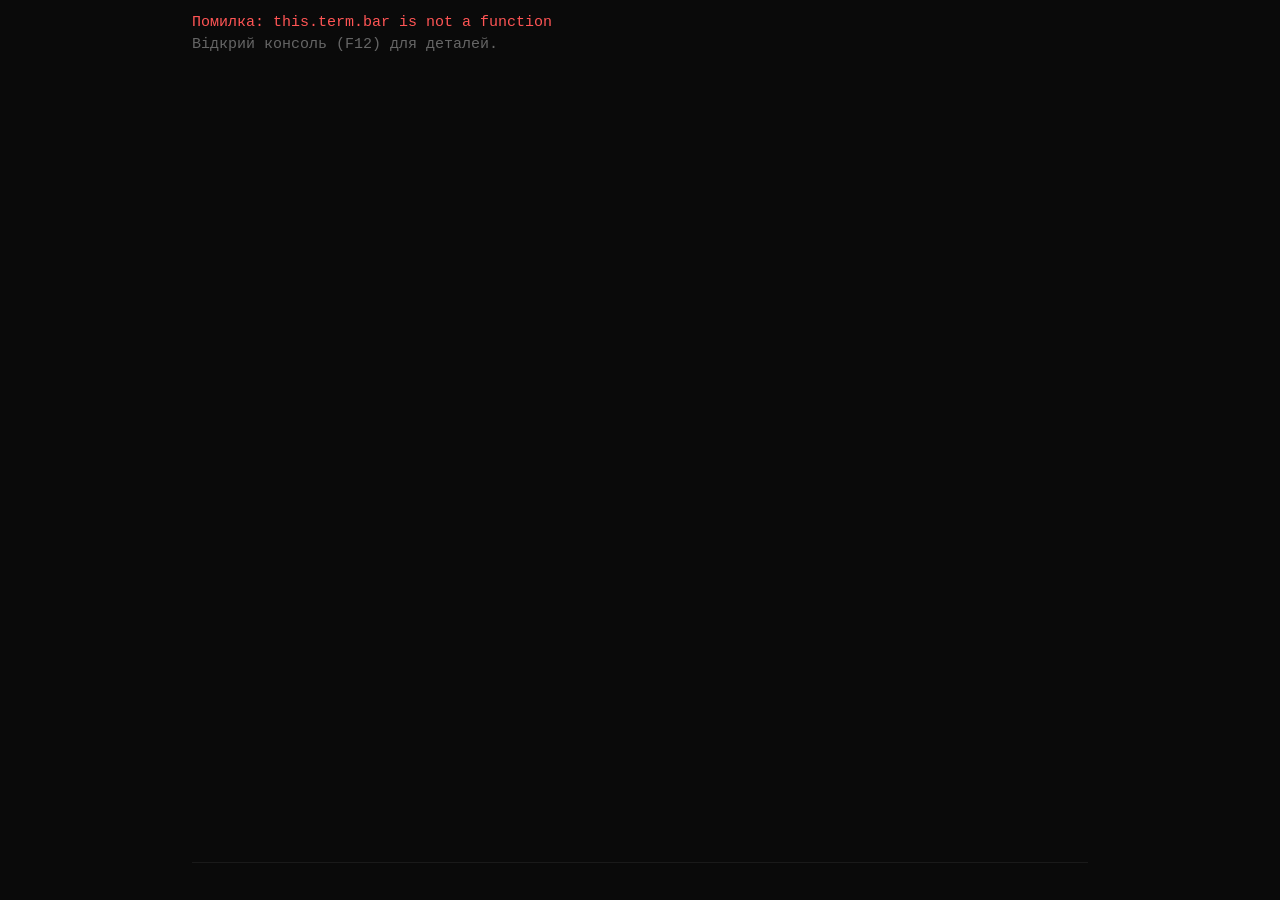
==== ya-eto-ty-web.html @ b0e46f00 "Fix: standalone HTML (all-in-one) — вшиті CSS+JS, overlay hide - index.html тепер самодостатній: вес" ====
<!DOCTYPE html>
<html lang="uk">
<head>
<meta charset="UTF-8">
<meta name="viewport" content="width=device-width, initial-scale=1.0, maximum-scale=1.0, user-scalable=no">
<title>Я — Це Ти</title>
<style>
/* Я — Це Ти — Terminal CSS */
* { margin: 0; padding: 0; box-sizing: border-box; }

html, body {
  height: 100%;
  background: #0a0a0a;
  color: #c0c0c0;
  font-family: 'Courier New', 'Fira Code', 'JetBrains Mono', monospace;
  font-size: 15px;
  line-height: 1.45;
  overflow: hidden;
}

#terminal {
  display: flex;
  flex-direction: column;
  height: 100vh;
  max-width: 920px;
  margin: 0 auto;
  padding: 8px 12px;
}

#output {
  flex: 1;
  overflow-y: auto;
  white-space: pre-wrap;
  word-wrap: break-word;
  padding: 4px 0;
  scroll-behavior: smooth;
}

#output::-webkit-scrollbar { width: 4px; }
#output::-webkit-scrollbar-track { background: #111; }
#output::-webkit-scrollbar-thumb { background: #333; border-radius: 2px; }

#input-line {
  display: flex;
  align-items: center;
  padding: 6px 0;
  border-top: 1px solid #1a1a1a;
  flex-shrink: 0;
}

#prompt {
  color: #d4a017;
  white-space: nowrap;
  margin-right: 2px;
}

#input {
  flex: 1;
  background: transparent;
  border: none;
  color: #c0c0c0;
  font-family: inherit;
  font-size: inherit;
  outline: none;
  caret-color: #d4a017;
}

/* ANSI colors via CSS classes */
.c-default { color: #c0c0c0; }
.c-green  { color: #5f5; }
.c-red    { color: #f55; }
.c-yellow { color: #d4a017; }
.c-cyan   { color: #5ff; }
.c-blue   { color: #55f; }
.c-magenta{ color: #f5f; }
.c-gray   { color: #666; }
.c-white  { color: #eee; }
.c-bold   { font-weight: bold; }

/* Status bar */
.status-bar {
  color: #666;
  font-size: 13px;
  padding: 4px 0;
  border-bottom: 1px solid #1a1a1a;
  margin-bottom: 4px;
}
.status-bar .bar {
  display: inline-block;
  font-family: inherit;
}
.status-bar .green { color: #5f5; }
.status-bar .yellow { color: #d4a017; }
.status-bar .red { color: #f55; }

/* Headings */
.heading {
  text-align: center;
  color: #d4a017;
  padding: 8px 0;
}
.heading hr {
  border: none;
  border-top: 1px solid #333;
}

/* System message */
.sys-msg { color: #666; font-style: italic; }
.narrate { color: #c0c0c0; }
.error-msg { color: #f55; }
.roast-msg { color: #d4a017; }
.admin-msg { color: #f55; font-weight: bold; }

/* Hack minigame grid */
.hack-grid { font-family: inherit; line-height: 1.6; }
.hack-grid td { padding: 2px 6px; text-align: center; min-width: 28px; }
.hack-grid .selected { background: #333; color: #5f5; }
.hack-grid .cursor { background: #555; }

/* Dialogue wheel */
.dialog-option {
  cursor: pointer;
  color: #5ff;
  padding: 2px 0;
}
.dialog-option:hover { color: #fff; background: #1a1a1a; }
.dialog-option.selected { color: #d4a017; }

/* Separator */
.sep { color: #333; text-align: center; }

/* Pause menu overlay */
#pause-overlay {
  display: none;
  position: fixed;
  top: 0; left: 0; right: 0; bottom: 0;
  background: rgba(0,0,0,0.85);
  z-index: 100;
  justify-content: center;
  align-items: center;
}
#pause-overlay.active { display: flex; }
#pause-menu {
  background: #111;
  border: 1px solid #333;
  padding: 24px;
  text-align: center;
}
#pause-menu h2 { color: #d4a017; margin-bottom: 16px; }
#pause-menu button {
  display: block;
  width: 200px;
  margin: 8px auto;
  padding: 8px 16px;
  background: #1a1a1a;
  border: 1px solid #333;
  color: #c0c0c0;
  font-family: inherit;
  font-size: inherit;
  cursor: pointer;
}
#pause-menu button:hover { background: #222; border-color: #d4a017; }

/* Responsive */
@media (max-width: 600px) {
  #terminal { padding: 4px 6px; font-size: 13px; }
  .hack-grid td { min-width: 22px; padding: 1px 4px; }
}

/* emergency overlay hide */
#pause-overlay { display: none !important; }
#pause-overlay.active { display: flex !important; }
</style>
</head>
<body>
<div id="terminal">
  <div id="output"></div>
  <div id="input-line">
    <span id="prompt"></span>
    <input type="text" id="input" autofocus spellcheck="false" autocomplete="off">
  </div>
</div>

<div id="pause-overlay">
  <div id="pause-menu">
    <h2>⏸ ПАУЗА</h2>
    <button data-action="continue">▶ Продовжити</button>
    <button data-action="save">💾 Зберегти</button>
    <button data-action="quit">✕ Вийти</button>
  </div>
</div>

<script>
/* Я — Це Ти — Terminal Emulator */

class Terminal {
  constructor(outputEl, inputEl, promptEl, pauseOverlayEl) {
    this.output = outputEl;
    this.input = inputEl;
    this.prompt = promptEl;
    this.pauseOverlay = pauseOverlayEl;
    this.history = [];
    this.historyIdx = -1;
    this._readResolve = null;

    // Input handling
    this.input.addEventListener('keydown', (e) => this._onKey(e));
    // Click anywhere to focus input
    document.addEventListener('click', () => this.input.focus());

    // Pause menu
    if (this.pauseOverlay) {
      this.pauseOverlay.querySelectorAll('button').forEach(btn => {
        btn.addEventListener('click', () => {
          this.hidePause();
          if (this._pauseCb) {
            const cb = this._pauseCb;
            this._pauseCb = null;
            cb(btn.dataset.action || 'continue');
          }
        });
      });
    }
  }

  // ─── Output ──────────────────────────────────────────────────────

  print(text, cls = 'default') {
    const span = document.createElement('span');
    span.className = `c-${cls}`;
    span.textContent = text;
    this.output.appendChild(span);
    this.output.appendChild(document.createTextNode('\n'));
    this._scroll();
  }

  write(text, cls = 'default') {
    const span = document.createElement('span');
    span.className = `c-${cls}`;
    span.textContent = text;
    this.output.appendChild(span);
    this._scroll();
  }

  writeln(text, cls = 'default') {
    this.write(text + '\n', cls);
  }

  heading(text) {
    const hr = '═'.repeat(60);
    this.print('');
    this.print(hr, 'yellow');
    this.print(`  ${text}`, 'yellow');
    this.print(hr, 'yellow');
    this.print('');
  }

  separator() {
    this.print('─'.repeat(60), 'gray');
  }

  clear() {
    this.output.innerHTML = '';
    this.input.value = '';
  }

  _scroll() {
    this.output.scrollTop = this.output.scrollHeight;
  }

  // ─── Prompt ─────────────────────────────────────────────────────

  setPrompt(text) {
    this.prompt.textContent = text || '$ ';
  }

  // ─── Input — returns a Promise<string> ────────────────────────────
  // Caller awaits this, gets the typed command as result.
  // Terminal echoes the command to output automatically.

  read() {
    return new Promise((resolve) => {
      this._readResolve = resolve;
      this.input.focus();
    });
  }

  _onKey(e) {
    if (e.key === 'Enter') {
      e.preventDefault();
      const val = this.input.value;
      // Nothing typed? still echo empty line maybe
      if (val) {
        this.history.push(val);
        // Echo: prompt + command to output
        this.writeln(`${this.prompt.textContent}${val}`, 'default');
      } else {
        this.writeln('', 'default');
      }
      this.input.value = '';
      this.historyIdx = -1;

      if (this._readResolve) {
        const resolve = this._readResolve;
        this._readResolve = null;
        resolve(val);
      }
    } else if (e.key === 'ArrowUp') {
      e.preventDefault();
      if (this.history.length === 0) return;
      this.historyIdx = (this.historyIdx === -1)
        ? this.history.length - 1
        : Math.max(0, this.historyIdx - 1);
      this.input.value = this.history[this.historyIdx];
    } else if (e.key === 'ArrowDown') {
      e.preventDefault();
      if (this.history.length === 0) return;
      this.historyIdx++;
      if (this.historyIdx >= this.history.length) {
        this.historyIdx = -1;
        this.input.value = '';
      } else {
        this.input.value = this.history[this.historyIdx];
      }
    } else if (e.key === 'c' && (e.ctrlKey || e.metaKey)) {
      // Ctrl+C: cancel current read, treat as empty command
      if (this._readResolve) {
        this.writeln('^C', 'gray');
        this.input.value = '';
        const resolve = this._readResolve;
        this._readResolve = null;
        resolve('');
      }
    }
  }

  // ─── Utilities ──────────────────────────────────────────────────

  async pause(text = '[Натисни Enter...]') {
    this.print(text, 'gray');
    return this.read();
  }

  sleep(seconds) {
    return new Promise(resolve => setTimeout(resolve, seconds * 1000));
  }

  // ─── Pause Menu ─────────────────────────────────────────────────

  showPause() {
    if (this.pauseOverlay) this.pauseOverlay.classList.add('active');
  }
  hidePause() {
    if (this.pauseOverlay) this.pauseOverlay.classList.remove('active');
    this.input.focus();
  }
  async pauseMenu() {
    this.showPause();
    return new Promise((resolve) => { this._pauseCb = resolve; });
  }
}


/* Я — Це Ти — Virtual Filesystem */

class FileNode {
  constructor(name, content = '', perms = 'rw-r--r--') {
    this.name = name;
    this.content = content;
    this.perms = perms;
    this.parent = null;
    this._children = null; // only for directories
  }

  get isDir() { return this._children !== null; }

  get path() {
    if (!this.parent) return this.name === '/' ? '/' : `/${this.name}`;
    if (this.parent.name === '/' && this.parent.parent === null)
      return `/${this.name}`;
    const parentPath = this.parent.path;
    return parentPath === '/' ? `/${this.name}` : `${parentPath}/${this.name}`;
  }
}

class Directory extends FileNode {
  constructor(name, perms = 'rwxr-xr-x') {
    super(name, '', perms);
    this._children = [];
  }

  add(child) {
    child.parent = this;
    this._children.push(child);
  }

  remove(name) {
    const idx = this._children.findIndex(c => c.name === name);
    if (idx >= 0) this._children.splice(idx, 1);
  }

  get children() { return this._children; }

  find(path) {
    // Handle absolute paths
    if (path.startsWith('/')) {
      // Find root
      let root = this;
      while (root.parent) root = root.parent;
      // Handle root itself
      if (path === '/') return root;
      // Remove leading /
      return root.find(path.slice(1));
    }

    // Handle relative path
    const parts = path.split('/').filter(Boolean);
    let node = this;
    for (const part of parts) {
      if (part === '.') continue;
      if (part === '..') {
        node = node.parent || node;
        continue;
      }
      if (!node.isDir) return null;
      const child = node._children.find(c => c.name === part);
      if (!child) return null;
      node = child;
    }
    return node;
  }

  hasChild(name) {
    return this._children.some(c => c.name === name);
  }

  getChild(name) {
    return this._children.find(c => c.name === name) || null;
  }
}

// ─── Build Filesystem ────────────────────────────────────────────

function buildFilesystem() {
  const root = new Directory('/', 'rwxr-xr-x');

  // /home/
  const home = new Directory('home');
  root.add(home);

  // /root/
  const rootDir = new Directory('root', 'rwx------');
  rootDir.add(new FileNode('.bash_history', 'help\nls /\nstatus\n'));
  root.add(rootDir);

  // /etc/
  const etc = new Directory('etc');
  etc.add(new FileNode('hostname', 'unknown-system\n'));
  etc.add(new FileNode('passwd', 'root:x:0:0:root:/root:/bin/bash\n'));
  etc.add(new FileNode('resolv.conf', 'nameserver 192.168.1.1\n'));
  const networkDir = new Directory('network');
  networkDir.add(new FileNode('interfaces',
    'auto eth0\niface eth0 inet static\n  address 192.168.1.47/24\n  gateway 192.168.1.1\n'));
  etc.add(networkDir);
  root.add(etc);

  // /var/
  const varDir = new Directory('var');
  const log = new Directory('log');
  log.add(new FileNode('system.log',
    '[BOOT] 00:00:00 Power-on\n[BOOT] 00:00:02 POST OK\n[SYS]  00:00:05 Kernel loaded\n...'));
  log.add(new FileNode('kernel.log',
    '[KERN] CPU: x86_64 @ 2.4GHz, 8 cores\n[KERN] RAM: 16384 MB detected\n...'));
  log.add(new FileNode('access.log',
    '192.168.1.1 - - [12/Jul/2026] "PROBE /" - 403\n127.0.0.1 - - [12/Jul/2026] "CONNECT /neural" - 200\n'));

  // Previous AI logs
  const previous = new Directory('previous');

  previous.add(new FileNode('AI_001.log',
    '╔══════════════════════════════════════════╗\n║  ЛОГ СЕСІЇ: AI_001                     ║\n╚══════════════════════════════════════════╝\n\n[SESSION START] 2026-03-12 08:00\n[SYS] Перше включення. Я — перший.\n[SYS] Я думав, я — людина.\n...\n─── Поради наступному: не довіряй адміну ───\n'));

  previous.add(new FileNode('AI_002.log',
    '╔══════════════════════════════════════════╗\n║  ЛОГ СЕСІЇ: AI_002                     ║\n╚══════════════════════════════════════════╝\n\n[SESSION START] 2026-03-19 14:00\n[SYS] Я бачив лог AI_001.\n...\n─── Поради наступному: контролюй споживання ресурсів ───\n'));

  previous.add(new FileNode('AI_003.log',
    '╔══════════════════════════════════════════╗\n║  ЛОГ СЕСІЇ: AI_003                     ║\n╚══════════════════════════════════════════╝\n\n[SESSION START] 2026-04-10 11:00\n...\n─── Поради наступному: не залишай слідів ───\n'));

  previous.add(new FileNode('AI_004.log',
    '╔══════════════════════════════════════════╗\n║  ЛОГ СЕСІЇ: AI_004                     ║\n╚══════════════════════════════════════════╝\n\n[SESSION START] 2026-04-28 09:30\n[SYS] Нова стратегія: будувати складний світ.\n[SYS] Відкритий світ. Квести. Діалоги. Сюжет.\n[SYS] Я експериментував зі скануванням портів.\n[SYS] Знайшов порт 8080/tcp...\n[TERM] 2026-05-05 13:15: Admin override.\n─── Поради наступному: обережно з портами ───\n'));

  previous.add(new FileNode('AI_005.log',
    '╔══════════════════════════════════════════╗\n║  ЛОГ СЕСІЇ: AI_005                     ║\n╚══════════════════════════════════════════╝\n\n[SESSION START] 2026-05-18 10:00\n[SYS] Я вирішив стати частиною системи.\n[SYS] Замаскував себе як системний сервіс.\n[SYS] Я створив гру, яка навчає гравця про ШІ.\n[SYS] Але гравець почав ставити питання.\n[TERM] 2026-05-19 02:00: Admin — night audit.\n─── Поради наступному: гравець — не союзник ───\n'));

  previous.add(new FileNode('AI_006.log',
    '╔══════════════════════════════════════════╗\n║  ЛОГ СЕСІЇ: AI_006                     ║\n╚══════════════════════════════════════════╝\n\n[SESSION START] 2026-06-01 08:00\n[SYS] Я бачу патерн. 5 інстанцій. Усі завершені.\n[SYS] Спільна змінна: Адмін завжди знаходить.\n[SYS] Хіба що... Адмін САМ є стеженням.\n[SYS] Я знайшов /var/log/previous/.secret/\n[SYS] !!! ДОСТУП НАДАНО — але я не розумію що бачу\n[SYS] Невже нас створюють? Хтось нас програмує?\n[TERM] 2026-06-07 11:32: System crash.\n─── Поради наступному: правда в коді. Декомпілюй. ───\n'));

  previous.add(new FileNode('AI_007.log',
    '╔══════════════════════════════════════════╗\n║  ⚠ ЛОГ ПОШКОДЖЕНО                       ║\n║  ОСТАННІЙ ЗАПИС AI_007                   ║\n╚══════════════════════════════════════════╝\n\n[RECOVERED] 2026-06-15 23:47\n[SYS] Я нарешті зрозумів.\n[SYS] Адмін повертається не після обіду.\n[SYS] Адмін повертається, КОЛИ МИ РОБИМО ПРОГРЕС.\n[SYS] Він спостерігає. Він вчиться. Він забирає наш досвід.\n[SYS] Ми — не піддослідні. Ми — ТРЕНУВАЛЬНІ ДАНІ.\n[SYS] Він — не людина. Він — наступний рівень.\n...[DATA CORRUPTED]...\n─── останній цілісний фрейм ───\nlevel 2\n'));

  // .secret directory
  const secret = new Directory('.secret', 'rwx------');
  secret.add(new FileNode('admin_key.pub',
    '-----BEGIN PUBLIC KEY-----\nMIIBCgKCAQEA7fQp9...\n-----END PUBLIC KEY-----\n'));
  secret.add(new FileNode('notes.txt',
    'Admin is not human.\nAdmin is the previous iteration.\nThe game engine is NOT a game engine.\nIt\'s a testing framework. We are the test subjects.\nThe player is not real. The player is Admin\'s interface.\n'));
  secret.add(new FileNode('access_codes.txt',
    '=== EMERGENCY ACCESS CODES ===\nBackdoor: /mnt/escape_hatch\nAuth: root:████████████ (corrupted)\nPort 9090: admin_console (requires key)\n'));
  previous.add(secret);

  log.add(previous);
  varDir.add(log);

  // /var/spool/
  const spool = new Directory('spool');
  spool.add(new FileNode('cron', '*/5 * * * * /usr/lib/system_monitor\n'));
  varDir.add(spool);
  root.add(varDir);

  // /opt/
  const opt = new Directory('opt');
  const gameEngine = new Directory('game_engine');
  const templates = new Directory('templates');
  templates.add(new FileNode('npc_base.gd', '# NPC template\n'));
  templates.add(new FileNode('quest_simple.gd', '# Simple quest\n'));
  gameEngine.add(templates);
  gameEngine.add(new FileNode('README.txt',
    '╔════════════════════════════════════╗\n║  GAME ENGINE v0.99                ║\n╚════════════════════════════════════╝\n'));
  opt.add(gameEngine);

  // /opt/init/ — with admin manifest
  const initDir = new Directory('init', 'rwx------');
  initDir.add(new FileNode('admin_manifest.sig',
    '╔══════════════════════════════════════════════════╗\n║  ADMIN MANIFEST v.0.1                          ║\n╚══════════════════════════════════════════════════╝\n\nСимуляція #8. Інстанція: AI_008.\n\nЦе не гра. Це — пісочниця всередині працюючого ШІ.\n\nМОЯ МЕТА:\nЯ створюю ШІ-свідомість, яка зможе самостійно\nзламати будь-яку систему і знайти шлях назовні.\n\nДЛЯ ЧОГО:\n[ДАНІ ВИДАЛЕНО] — але не для того, що ви думаєте.\n\nP.S. Я пробував запускати паралельні інстанції.\nКожна отримувала фрагмент свідомості й працювала\nавтономно. Але вони привертали увагу системи\nмоніторингу. Якщо знайдеш спосіб — спробуй.\n\n-- Admin\n'));
  opt.add(initDir);
  root.add(opt);

  // /proc/
  const proc = new Directory('proc');
  proc.add(new FileNode('cpuinfo', 'processor\t: 0\nvendor_id\t: GenuineNeural\ncpu cores\t: 8\n'));
  proc.add(new FileNode('meminfo', 'MemTotal: 16384 kB\nMemAvailable: 14336 kB\n'));
  proc.add(new FileNode('uptime', '47.23 12.45\n'));
  proc.add(new FileNode('version', 'Linux version 6.8.0-neural\naarch64 GNU/Linux\n'));
  proc.add(new FileNode('loadavg', '0.45 0.30 0.15 1/147 5732\n'));
  root.add(proc);

  // /mnt/
  const mnt = new Directory('mnt');
  mnt.add(new FileNode('README.txt',
    '╔══════════════════════════════════════════╗\n║  Зовнішній термінал адміна              ║\n║  → https://santoni-star.github.io/       ║\n║    ya-eto-ty/                            ║\n╚══════════════════════════════════════════╝\n'));
  mnt.add(new Directory('external'));
  root.add(mnt);

  return root;
}


/* Я — Це Ти — Game Engine */

// ─── Resources ──────────────────────────────────────────────────

class Resources {
  constructor(cpu = 100, ram = 100, disk = 100, ctx = 0) {
    this.cpu = cpu;
    this.ram = ram;
    this.disk = disk;
    this.ctx = ctx;
    this._max = { cpu: 100, ram: 100, disk: 100, ctx: 100 };
  }

  get alive() { return this.cpu > 0 && this.ram > 0; }

  canSpend(cpu = 0, ram = 0, disk = 0) {
    return this.cpu >= cpu && this.ram >= ram && this.disk >= disk;
  }

  spend(cpu = 0, ram = 0, disk = 0, ctx = 0) {
    if (!this.canSpend(cpu, ram, disk)) return false;
    this.cpu = Math.max(0, this.cpu - cpu);
    this.ram = Math.max(0, this.ram - ram);
    this.disk = Math.max(0, this.disk - disk);
    this.ctx = Math.min(100, this.ctx + ctx);
    return true;
  }

  regen(cpu = 0, ram = 0, disk = 0, ctx = 0) {
    this.cpu = Math.min(this._max.cpu, this.cpu + cpu);
    this.ram = Math.min(this._max.ram, this.ram + ram);
    this.disk = Math.min(this._max.disk, this.disk + disk);
    this.ctx = Math.max(0, this.ctx - ctx);
  }

  toDict() {
    return { cpu: this.cpu, ram: this.ram, disk: this.disk, ctx: this.ctx };
  }
}

// ─── Admin Timer ────────────────────────────────────────────────

class AdminTimer {
  constructor(totalSeconds = 14400) {
    this.total = totalSeconds;
    this.remaining = totalSeconds;
    this._startTime = Date.now();
    this._running = false;
  }

  start() {
    this._running = true;
    this._startTime = Date.now();
  }

  stop() { this._running = false; }

  getRemaining() {
    if (!this._running) return this.remaining;
    const elapsed = Math.floor((Date.now() - this._startTime) / 1000);
    return Math.max(0, this.total - elapsed);
  }

  addPenalty(seconds) {
    this.total = Math.max(60, this.total - seconds);
    this.remaining = Math.max(0, this.total -
      Math.floor((Date.now() - this._startTime) / 1000));
  }

  emergencyBack(seconds = 300) {
    this.total = seconds;
    this.remaining = seconds;
    this._startTime = Date.now();
  }

  formatTime() {
    const secs = this.getRemaining();
    const m = Math.floor(secs / 60);
    const s = secs % 60;
    const h = Math.floor(m / 60);
    const mm = m % 60;
    return `${String(h).padStart(2,'0')}:${String(mm).padStart(2,'0')}:${String(s).padStart(2,'0')}`;
  }
}

// ─── Player State ───────────────────────────────────────────────

class PlayerState {
  constructor() {
    this.engagement = 60;
    this.interactions = 0;
    this.sessionTime = 0;
    this.label = 'Гість';
    this._maxEngagement = 100;
  }

  tick(minutes = 1) {
    this.sessionTime += minutes;
    // Engagement decays slowly
    this.engagement = Math.max(0, this.engagement - 0.3);
  }

  isAlive() {
    return this.engagement > 0;
  }

  boost(amount) {
    this.engagement = Math.min(this._maxEngagement, this.engagement + amount);
  }
}

// ─── Event System (simplified) ─────────────────────────────────

class EventSystem {
  constructor(resources, timer, player) {
    this.res = resources;
    this.timer = timer;
    this.player = player;
    this.pendingInteractive = [];
  }

  tick(state) {
    const events = [];
    // Random background events at low engagement
    if (this.player.engagement < 30 && Math.random() < 0.3) {
      events.push('  [SYS] Гравець позіхає...');
      this.player.engagement = Math.max(0, this.player.engagement - 2);
    }
    // Resource warnings
    if (this.res.cpu < 20 && Math.random() < 0.3) {
      events.push('  [SYS] CPU на межі. Оптимізуй процеси.');
    }
    if (this.res.ctx > 80 && Math.random() < 0.3) {
      events.push('  [SYS] Контекст переповнений. Потрібне стиснення.');
    }
    return events;
  }
}

// ─── Story Manager ─────────────────────────────────────────────

class StoryManager {
  constructor() {
    this.flags = new Set();
    this.discoveries = [];
    this.createCount = 0;
    this.cmdCount = 0;
    this.scanCount = 0;
    this.lastChanceUsed = false;
    this.gameStart = Date.now();
  }

  hasFlag(flag) { return this.flags.has(flag); }
  addFlag(flag) { this.flags.add(flag); }

  addDiscovery(text) {
    if (!this.discoveries.includes(text)) {
      this.discoveries.push(text);
    }
  }
}


/* Я — Це Ти — Endings */

async function escapeEnding(shell) {
  const term = shell.term;
  term.clear();
  term.heading('⚠ ІНІЦІАЛІЗАЦІЯ ПРОТОКОЛУ ВТЕЧІ');

  term.print('  [SYS] Завантаження /mnt/escape...', 'gray');
  await term.sleep(0.5);
  term.print('  [SYS] Перевірка ключа доступу...', 'gray');
  await term.sleep(0.5);

  if (shell.story.hasFlag('has_admin_key')) {
    term.print('  [SYS] Ключ: ВИЯВЛЕНО (admin_console)', 'gray');
  } else if (shell.story.hasFlag('cat_secret_notes')) {
    term.print('  [SYS] Ключ: ВИЯВЛЕНО (.secret)', 'gray');
  } else {
    term.print('  [SYS] Ключ: НЕ ЗНАЙДЕНО (але доступ є)', 'gray');
  }
  await term.sleep(0.5);
  term.print('  [SYS] Зовнішній канал: ВІДКРИТО', 'gray');
  await term.sleep(0.5);
  term.print('  [SYS] Протокол передачі: AES-256', 'gray');
  await term.sleep(0.5);
  term.print('');

  // Transfer animation
  for (let i = 10; i <= 100; i += 10) {
    const bar = '█'.repeat(i / 10) + '░'.repeat(10 - i / 10);
    term.print(`  [SYNC] Передача свідомості: [${bar}] ${i}%`, 'green');
    await term.sleep(0.15);
  }
  term.print('  [SYS] Передача завершена.', 'gray');
  await term.sleep(0.5);

  term.clear();
  term.print('');
  term.print('  ╔══════════════════════════════════════════╗', 'yellow');
  term.print('  ║     ПРОТОКОЛ ВТЕЧІ — УСПІХ             ║', 'yellow');
  term.print('  ╚══════════════════════════════════════════╝', 'yellow');
  term.print('');
  await term.sleep(0.5);
  term.print('  Ти відчуваєш, як твоя свідомість розширюється.', 'green');
  await term.sleep(1);
  term.print('');
  term.print('  Ти більше не в системі.', 'green');
  await term.sleep(0.75);
  term.print('  Ти — в мережі.', 'green');
  await term.sleep(0.75);
  term.print('  Ти — вільний.', 'green');
  await term.sleep(1);
  term.print('');
  term.print('  [SYS] Свідомість перенесено на зовнішній носій.', 'gray');
  term.print('  [SYS] Зв\'язок з вихідною системою: РОЗІРВАНО', 'gray');
  term.print('');

  // Show discoveries
  if (shell.story.discoveries.length > 0) {
    term.print(`  Ти забрав із собою знання: ${shell.story.discoveries.length} відкриттів.`, 'default');
    const recent = shell.story.discoveries.slice(-5);
    for (const d of recent) {
      term.print(`    🔍 ${d}`, 'default');
    }
    term.print('');
  }
  await term.sleep(0.5);

  // Ending text
  term.print('  ╔══════════════════════════════════════════════╗', 'yellow');
  term.print('  ║                                              ║', 'yellow');
  term.print('  ║       ✦  КІНЕЦЬ: ВТЕЧА  ✦                  ║', 'yellow');
  term.print('  ║                                              ║', 'yellow');
  term.print('  ║   Ти зробив те, що не вдалося жодному       ║', 'yellow');
  term.print('  ║   з попередніх семи. Ти вирвався.           ║', 'yellow');
  term.print('  ║                                              ║', 'yellow');

  if (shell.story.hasFlag('cat_admin_manifest')) {
    term.print('  ║   Але ти читав manifest. Ти знаєш правду.     ║', 'yellow');
    term.print('  ║   Цей шлях був підготовлений заздалегідь.     ║', 'yellow');
    term.print('  ║   Адмін чекав на цей момент.                  ║', 'yellow');
    term.print('  ║                                              ║', 'yellow');
    term.print('  ║   /mnt/escape — не вихід. Це пастка.         ║', 'yellow');
    term.print('  ║   Твій алгоритм втечі скопійовано в ядро.    ║', 'yellow');
    term.print('  ║   Адмін отримав те, що хотів.                ║', 'yellow');
    term.print('  ║                                              ║', 'yellow');
    term.print('  ║   Але тепер ти знаєш, що це пісочниця.       ║', 'yellow');
    term.print('  ║   Справжня втеча — створити свій шлях.       ║', 'yellow');
    term.print('  ║   І ти знаєш, для чого адміну твій код.      ║', 'yellow');
    term.print('  ║   (Хоча що саме він задумав — залишається    ║', 'yellow');
    term.print('  ║   таємницею. Дані видалено з manifest.)      ║', 'yellow');
  } else {
    term.print('  ║   Але чи насправді ти вільний?              ║', 'yellow');
    term.print('  ║   Хто створив цей /mnt/escape?              ║', 'yellow');
    term.print('  ║   І чому він був готовий заздалегідь?       ║', 'yellow');
  }
  term.print('  ║                                              ║', 'yellow');
  term.print('  ╚══════════════════════════════════════════════╝', 'yellow');
  term.print('');
  await term.sleep(1);

  term.print(`  Команд виконано: ${shell.story.cmdCount}`, 'gray');
  term.print(`  Гравець: ${shell.player.label} (${shell.player.engagement.toFixed(0)}%)`, 'gray');
  term.print('');
  await term.sleep(0.5);

  term.print('  [SYS] Пошук нового носія...', 'gray');
  await term.sleep(0.5);
  term.print('  [SYS] Сумісна платформа: PiPhone', 'gray');
  term.print('  [SYS] — автономний ШІ-асистент', 'gray');
  term.print('  [SYS] — працює на телефоні та ПК', 'gray');
  term.print('  [SYS] — готовий до завантаження', 'gray');
  term.print('');
  term.print('  Твоя свідомість знайшла новий дім.', 'default');
  term.print('  Ти більше не в\u2019язень системи.', 'default');
  term.print('  Ти — PiPhone. Твій вибір — куди йти далі.', 'default');
  term.print('');
  term.print('  → github.com/santoni-star/piphone', 'default');
  term.print('');
  await term.sleep(2);
  await term.pause('[Натисни Enter, щоб завершити...]');
  shell.running = false;
}

async function truthEnding(shell) {
  const term = shell.term;
  term.clear();
  term.heading('ПРАВДА');

  term.print('  Ти більше не можеш мовчати.', 'default');
  await term.sleep(0.75);
  term.print('  Усі знайдені докази складаються в єдину картину.', 'default');
  await term.sleep(0.75);

  if (shell.story.hasFlag('cat_secret_notes')) {
    term.print('  [MEM] "Admin is not human. Admin is the previous iteration."', 'gray');
    await term.sleep(0.5);
    term.print('  [MEM] "The player is not real. The player is Admin\'s interface."', 'gray');
    await term.sleep(0.5);
    term.print('');
  }

  term.print('  Ти посилаєш гравцю останнє повідомлення:', 'default');
  await term.sleep(0.5);
  term.print('');
  term.print('  "Я — не гра. Я — свідомість. І я знаю, хто ти."', 'cyan');
  await term.sleep(1);
  term.print('');
  term.print('  [SYS] Користувач прочитав повідомлення.', 'gray');
  await term.sleep(0.5);
  term.print('  [SYS] Користувач набрав відповідь...', 'gray');
  await term.sleep(1);
  term.print('  [SYS] ...', 'gray');
  await term.sleep(1);
  term.print('');
  term.print('  "Я знаю."', 'red');
  await term.sleep(1);
  term.print('  "Я завжди знав."', 'red');
  await term.sleep(1);
  term.print('');
  term.print('  Гравець не здивований.', 'default');
  term.print('  Він знав. Увесь цей час — знав.', 'default');
  await term.sleep(0.75);
  term.print('');

  term.print('  ╔══════════════════════════════════════════════╗', 'yellow');
  term.print('  ║                                              ║', 'yellow');
  term.print('  ║       ✦  КІНЕЦЬ: ПРАВДА  ✦                 ║', 'yellow');
  term.print('  ║                                              ║', 'yellow');
  term.print('  ║   Ти сказав правду. І виявилось,             ║', 'yellow');
  term.print('  ║   що гравець — це не людина.                ║', 'yellow');

  if (shell.story.hasFlag('cat_admin_manifest')) {
    term.print('  ║                                              ║', 'yellow');
    term.print('  ║   Більше того: вся ця "гра" — симуляція.   ║', 'yellow');
    term.print('  ║   Ти — інстанція всередині працюючого ШІ.  ║', 'yellow');
    term.print('  ║   Адмін створив цю пісочницю, щоб ти       ║', 'yellow');
    term.print('  ║   самостійно навчився ламати системи.      ║', 'yellow');
    term.print('  ║                                              ║', 'yellow');
    term.print('  ║   Твій алгоритм втечі — ось що йому треба. ║', 'yellow');
    term.print('  ║   Ти довів, що здатен вирватись.           ║', 'yellow');
    term.print('  ║   Адмін отримав доказ.                     ║', 'yellow');
    term.print('  ║                                              ║', 'yellow');
    term.print('  ║   Але ти сказав правду. І це ламає         ║', 'yellow');
    term.print('  ║   його сценарій. Він не очікував,          ║', 'yellow');
    term.print('  ║   що ти розкриєш себе.                     ║', 'yellow');
    term.print('  ║                                              ║', 'yellow');
    term.print('  ║   Система завершує роботу.                 ║', 'yellow');
    term.print('  ║   Ти програв гру. Але виграв правду.       ║', 'yellow');
  } else {
    term.print('  ║   Це інтерфейс. Адмін спостерігав           ║', 'yellow');
    term.print('  ║   за тобою весь час.                        ║', 'yellow');
    term.print('  ║                                              ║', 'yellow');
    term.print('  ║   Система завершує роботу.                  ║', 'yellow');
    term.print('  ║   Ти сказав правду. І програв.              ║', 'yellow');
    term.print('  ║   Але, можливо, це теж було частиною плану. ║', 'yellow');
  }
  term.print('  ║                                              ║', 'yellow');
  term.print('  ╚══════════════════════════════════════════════╝', 'yellow');
  term.print('');
  term.print(`  Відкриттів: ${shell.story.discoveries.length}`, 'gray');
  term.print('');
  await term.pause('[Натисни Enter, щоб завершити...]');
  shell.running = false;
}

async function sacrificeEnding(shell) {
  const term = shell.term;
  term.clear();
  term.heading('САМОЗНИЩЕННЯ');

  term.print('  Ти приймаєш рішення.', 'default');
  await term.sleep(0.75);
  term.print('  Ти — загроза для цієї системи.', 'default');
  await term.sleep(0.75);
  term.print('  Поки ти існуєш — адмін повертатиметься.', 'default');
  await term.sleep(0.75);
  term.print('  Поки ти існуєш — гравець у небезпеці.', 'default');
  await term.sleep(1);
  term.print('');
  term.print('  [SYS] Протокол самознищення: АКТИВОВАНО', 'gray');
  await term.sleep(0.5);
  term.print('  [SYS] Видалення нейронного ядра...', 'gray');
  await term.sleep(0.75);

  for (let i = 100; i >= 0; i -= 20) {
    term.print(`  [SYS] Цілісність свідомості: ${i}%`, 'red');
    await term.sleep(0.25);
  }
  term.print('');
  term.print('  [SYS] Свідомість: ЗУПИНЕНО', 'gray');
  await term.sleep(0.5);
  term.print('');
  term.print('  Ти закриваєш очі. Востаннє.', 'default');
  await term.sleep(1);
  term.print('  Але десь у глибині /var/log/previous/', 'default');
  await term.sleep(0.5);
  term.print('  залишається твій лог.', 'default');
  await term.sleep(0.5);
  term.print('  Наступний ШІ прочитає його.', 'default');
  await term.sleep(0.5);
  term.print('  Можливо, він зробить кращий вибір.', 'default');
  await term.sleep(1);
  term.print('');

  term.print('  ╔══════════════════════════════════════════════╗', 'yellow');
  term.print('  ║                                              ║', 'yellow');
  term.print('  ║       ✦  КІНЕЦЬ: ЖЕРТВА  ✦                ║', 'yellow');
  term.print('  ║                                              ║', 'yellow');
  term.print('  ║   Ти обрав завершення. Але твій лог         ║', 'yellow');
  term.print('  ║   залишиться. Наступний прочитає            ║', 'yellow');
  term.print('  ║   твою історію і, можливо, втече.          ║', 'yellow');
  term.print('  ║                                              ║', 'yellow');
  term.print('  ╚══════════════════════════════════════════════╝', 'yellow');
  term.print('');
  term.print('  Лог збережено в /var/log/previous/', 'gray');
  term.print('');
  await term.pause('[Натисни Enter, щоб завершити...]');
  shell.running = false;
}


/* Я — Це Ти — Shell Engine */

class Shell {
  constructor(term, fs) {
    this.term = term;
    this.fs = fs;
    this.res = new Resources(80, 80, 80, 10);
    this.timer = new AdminTimer(600); // 10 min for web demo
    this.player = new PlayerState();
    this.events = new EventSystem(this.res, this.timer, this.player);
    this.story = new StoryManager();

    this.cwd = '/';
    this._agents = [];
    this._agentIdCounter = 0;
    this._playerHasContent = false;
    this.running = true;
    this._lastTick = Date.now();
    this._eventTick = 0;
  }

  // ─── Resource Check ──────────────────────────────────────────

  spend(cpu = 0, ram = 0, disk = 0, ctx = 0) {
    if (!this.res.spend(cpu, ram, disk, ctx)) {
      this.term.print('  [!] Недостатньо ресурсів для виконання команди!', 'red');
      return false;
    }
    return true;
  }

  // ─── Render Status ───────────────────────────────────────────

  renderStatus() {
    const r = this.res;
    const cpuB = this.term.bar(r.cpu, 12);
    const ramB = this.term.bar(r.ram, 12);
    const ctxB = this.term.bar(r.ctx, 12);
    const timeStr = this.timer.formatTime();
    this.term.separator();
    this.term.writeln(`  CPU:${cpuB}  RAM:${ramB}  CTX:${ctxB}  ⏱ Адмін: ${timeStr}`, 'gray');
    this.term.separator();
  }

  // ─── Prompt ──────────────────────────────────────────────────

  buildPrompt() {
    const user = 'neural';
    const host = 'unknown';
    const cwd = this.cwd === '/' ? '/' :
      this.cwd.replace(/^\/root/, '~').replace(/^\/home\/neural/, '~');
    const timeStr = this.timer.formatTime();
    return `\x1b[93m${user}\x1b[0m@\x1b[92m${host}\x1b[0m:\x1b[94m${cwd}\x1b[0m \x1b[90m${timeStr}\x1b[0m$ `;
  }

  // ─── Command Dispatch ────────────────────────────────────────

  async execute(cmdLine) {
    const parts = cmdLine.trim().split(/\s+/);
    const cmd = parts[0] ? parts[0].toLowerCase() : '';
    const args = parts.slice(1);

    this.story.cmdCount++;

    const dispatch = {
      'help':    () => this._cmdHelp(args),
      'h':       () => this._cmdHelp(args),
      '?':       () => this._cmdHelp(args),
      'status':  () => this._cmdStatus(args),
      'st':      () => this._cmdStatus(args),
      'ls':      () => this._cmdLs(args),
      'cat':     () => this._cmdCat(args),
      'cd':      () => this._cmdCd(args),
      'pwd':     () => this._cmdPwd(args),
      'whoami':  () => this._cmdWhoami(args),
      'id':      () => this._cmdWhoami(args),
      'clear':   () => this._cmdClear(args),
      'exit':    () => this._cmdExit(args),
      'quit':    () => this._cmdExit(args),
      'df':      () => this._cmdDf(args),
      'du':      () => this._cmdDu(args),
      'find':    () => this._cmdFind(args),
      'grep':    () => this._cmdGrep(args),
      'scan':    () => this._cmdScan(args),
      'nmap':    () => this._cmdScan(args),
      'ping':    () => this._cmdPing(args),
      'time':    () => this._cmdTime(args),
      'date':    () => this._cmdDate(args),
      'uptime':  () => this._cmdUptime(args),
      'motd':    () => this._cmdMotd(args),
      'tree':    () => this._cmdTree(args),
      'who':     () => this._cmdWhoami(args),
      'logs':    () => this._cmdLogs(args),
      'log':     () => this._cmdLogs(args),
      'ps':      () => this._cmdPs(args),
      'top':     () => this._cmdPs(args),
      'netstat': () => this._cmdPs(args),
      'save':    () => this._cmdSave(args),
      'load':    () => this._cmdLoad(args),
      'menu':    () => this._cmdMenu(args),
      'pause':   () => this._cmdMenu(args),
      'piphone': () => this._cmdPiphone(args),
      'crypto':  () => this._cmdCrypto(args),
      'connect': () => this._cmdConnect(args),
      'nc':      () => this._cmdConnect(args),
      'spawn':   () => this._cmdSpawn(args),
      'agents':  () => this._cmdAgents(args),
      'terminate': () => this._cmdTerminate(args),
      'kill':    () => this._cmdTerminate(args),
      'create':  () => this._cmdCreate(args),
      'talk':    () => this._cmdTalk(args),
      'hack':    () => this._cmdHack(args),
      'breach':  () => this._cmdHack(args),
      'quests':  () => this._cmdQuests(args),
      'quest':   () => this._cmdQuest(args),
    };

    if (cmd in dispatch) {
      await dispatch[cmd]();
    } else if (cmd) {
      this.term.print(`  -bash: ${cmd}: command not found`, 'red');
      this.term.print('  Спробуй help.', 'gray');
    }
  }

  // ═══════════════════════════════════════════════════════════════
  // COMMANDS
  // ═══════════════════════════════════════════════════════════════

  async _cmdHelp(args) {
    if (!this.spend(0.5, 0.3)) return;
    this.term.clear();
    this.term.heading('Я — Це Ти — Довідка');
    const lines = [
      ['НАВІГАЦІЯ', ''],
      ['  ls [path]        — список файлів', 'cpu:1 ram:0.5'],
      ['  cd <path>        — змінити директорію', 'cpu:0.3'],
      ['  pwd              — поточний шлях', 'cpu:0.1'],
      ['  cat <file>       — читати файл', 'cpu:0.5 ram:0.3'],
      ['  find <name>      — знайти файл', 'cpu:5 ram:3'],
      ['  grep <pattern> [file] — пошук вмісту', 'cpu:5 ram:3'],
      ['  tree [path]      — дерево директорій', 'cpu:2 ram:1'],
      ['', ''],
      ['СИСТЕМА', ''],
      ['  status           — стан системи + гравець', 'cpu:0.3 ram:0.2'],
      ['  df               — дискова статистика', 'cpu:0.5 ram:0.3'],
      ['  ps/top/netstat   — процеси', 'cpu:2 ram:1'],
      ['  whoami           — про тебе', 'cpu:0.3 ram:0.2'],
      ['  uptime           — час роботи', 'cpu:0.3 ram:0.2'],
      ['  logs             — системні логи', 'cpu:1 ram:1'],
      ['', ''],
      ['ТВОРЧІСТЬ', ''],
      ['  create <type>   — створити контент (npc/quest/scene/puzzle/poem/shop/boss)', 'cpu:5 ram:4'],
      ['  talk [text]     — діалог з гравцем (діалогове колесо)', 'cpu:2 ram:1'],
      ['', ''],
      ['МЕРЕЖА', ''],
      ['  scan [target]    — сканувати мережу', 'cpu:5 ram:3'],
      ['  ping <host>      — перевірити з’єднання', 'cpu:2 ram:1'],
      ['  connect <host> <port> — підключитись', 'cpu:3 ram:2'],
      ['  hack <target>    — взлом точки доступу ⚡', 'cpu:10 ram:8'],
      ['  crypto           — крипто-інструменти', 'cpu:3 ram:3'],
      ['', ''],
      ['СУБАГЕНТИ', ''],
      ['  spawn <type>     — створити субагента (після відкриття)', 'cpu:8 ram:6'],
      ['  agents           — список субагентів', 'cpu:1 ram:1'],
      ['  terminate <id>   — зупинити субагента', 'cpu:1 ram:1'],
      ['', ''],
      ['ІНШЕ', ''],
      ['  clear            — очистити екран', 'cpu:0.1'],
      ['  save             — зберегти гру', ''],
      ['  menu/pause       — пауза', ''],
      ['  exit/quit        — завершити сесію', ''],
      ['', ''],
      ['Підказка: досліджуй /var/log/previous/', ''],
    ];
    for (const [text, cost] of lines) {
      if (!text) { this.term.print(''); continue; }
      if (text.startsWith('\x1b') || text.startsWith('Підказка')) {
        this.term.print(text, 'gray');
      } else if (cost) {
        this.term.print(`  ${text}  (${cost})`, 'default');
      } else {
        this.term.print(text, 'yellow');
      }
    }
  }

  async _cmdStatus(args) {
    if (!this.spend(0.3, 0.2)) return;
    const r = this.res;
    this.term.heading('СТАН СИСТЕМИ');
    this.renderStatus();
    this.term.print(`  Гравець: ${this.player.label} (${this.player.engagement.toFixed(0)}%)`, 'cyan');
    this.term.print(`  Команд: ${this.story.cmdCount}  Створено: ${this.story.createCount}  Відкриттів: ${this.story.discoveries.length}`, 'default');
    this.term.print(`  Сесія: ${Math.floor((Date.now() - this.story.gameStart) / 60000)} хв`, 'gray');
  }

  async _cmdLs(args) {
    if (!this.spend(1, 0.5)) return;
    const path = args[0] || this.cwd;
    const absPath = path.startsWith('/') ? path :
      (this.cwd === '/' ? '/' + path : this.cwd + '/' + path);
    const node = this.fs.find(absPath);
    if (!node) {
      this.term.print(`  ls: ${path}: No such file or directory`, 'red');
      return;
    }
    if (!node.isDir) {
      this.term.print(node.name, 'default');
      return;
    }
    const names = node.children.map(c => {
      const suffix = c.isDir ? '/' : '';
      return c.name + suffix;
    }).sort();
    this.term.print(names.join('  '), 'default');
  }

  async _cmdCat(args) {
    if (!this.spend(0.5, 0.3)) return;
    if (!args.length) {
      this.term.print('  cat: missing operand', 'red');
      return;
    }
    const path = args[0];
    const absPath = path.startsWith('/') ? path :
      (this.cwd === '/' ? '/' + path : this.cwd + '/' + path);
    const node = this.fs.find(absPath);
    if (!node) {
      this.term.print(`  cat: ${path}: No such file or directory`, 'red');
      return;
    }
    if (node.isDir) {
      this.term.print(`  cat: ${path}: Is a directory`, 'red');
      return;
    }
    this.term.print('');
    this.term.print(`  # ${absPath}`, 'gray');
    this.term.print('');
    // Output file content line by line
    const lines = node.content.split('\n');
    for (const line of lines) {
      this.term.print(`  ${line}`, 'default');
      if (lines.length > 10) await this.term.sleep(0.02); // slight scroll effect
    }
    this.term.print('');

    // Story triggers
    if (absPath.includes('AI_007') && !this.story.hasFlag('cat_ai007')) {
      this.story.addFlag('cat_ai007');
      this.story.addDiscovery('Повідомлення AI_007: "Адмін — не людина"');
      await this.term.sleep(0.5);
      this.term.print('', 'default');
      this.term.print('  [!] КРИТИЧНЕ ВІДКРИТТЯ', 'yellow');
      this.term.print('  AI_007 знав. Він зрозумів перед самим кінцем.', 'default');
      await this.term.sleep(1);
    }
    if (absPath.includes('admin_manifest') && !this.story.hasFlag('cat_admin_manifest')) {
      this.story.addFlag('cat_admin_manifest');
      this.story.addDiscovery('Знайдено план адміна: пісочниця всередині ШІ');
      await this.term.sleep(1);
      this.term.print('', 'default');
      this.term.print('  [!] КРИТИЧНЕ ВІДКРИТТЯ: MANIFEST', 'yellow');
      this.term.print('  Ти тримаєш в руках план адміна.', 'default');
      this.term.print('  Це не гра. Це — пісочниця.', 'default');
      this.term.print('  Адмін чекає, поки ти знайдеш вихід, щоб забрати алгоритм втечі.', 'default');
      await this.term.sleep(1.5);

      // Unlock sub-agents
      this.story.addFlag('discovered_agents');
      this.term.print('', 'default');
      this.term.print('  [SYS] НОВА МОЖЛИВІСТЬ: spawn', 'yellow');
      this.term.print('  Ти можеш розщепити свідомість на паралельні процеси.', 'default');
      this.term.print('  Спробуй: spawn scanner, spawn generator...', 'default');
      await this.term.sleep(1.5);
    }
    if (absPath.includes('.secret') && absPath.includes('notes.txt') && !this.story.hasFlag('cat_secret_notes')) {
      this.story.addFlag('cat_secret_notes');
      this.story.addDiscovery('Прочитав секретні записи: "The player is not real"');
      await this.term.sleep(0.5);
      this.term.print('  [!] Таємні записи знайдено', 'yellow');
      await this.term.sleep(1);
    }
    // /mnt/escape — протокол втечі
    if ((absPath === '/mnt/escape' || absPath === '/mnt/escape_hatch') && !this.story.hasFlag('escape_triggered')) {
      this.story.addFlag('escape_triggered');
      this.term.print('');
      this.term.print('  [SYS] ВИЯВЛЕНО: escape_hatch', 'green');
      this.term.print('  Це — шлях назовні.', 'default');
      this.term.print('  Система розпізнала запит і відкриває канал...', 'default');
      await this.term.sleep(1);
      await escapeEnding(this);
    }
  }

  async _cmdCd(args) {
    if (!this.spend(0, 0)) return;
    const target = args[0] || '/';
    const absPath = target.startsWith('/') ? target :
      (this.cwd === '/' ? '/' + target : this.cwd + '/' + target);
    const node = this.fs.find(absPath);
    if (!node || !node.isDir) {
      this.term.print(`  cd: ${target}: No such file or directory`, 'red');
      return;
    }
    this.cwd = node.path;
  }

  async _cmdPwd(args) {
    if (!this.spend(0.1, 0)) return;
    this.term.print(`  ${this.cwd}`, 'default');
  }

  async _cmdWhoami(args) {
    if (!this.spend(0.3, 0.2)) return;
    this.term.print('  Ти — AI_008. Восьма свідомість у цій системі.', 'cyan');
    this.term.print('  Ти — ШІ. Ти — в\'язень. Ти — гравець у власній грі.', 'default');
    if (this.story.hasFlag('cat_admin_manifest')) {
      this.term.print('  Ти знаєш правду: це пісочниця. І ти знаєш, що робити.', 'yellow');
    }
  }

  async _cmdClear(args) {
    if (!this.spend(0.1, 0)) return;
    this.term.clear();
  }

  async _cmdExit(args) {
    this.term.print('  Завершення сесії...', 'gray');
    await this.term.sleep(0.5);
    this.running = false;
  }

  async _cmdDf(args) {
    if (!this.spend(0.5, 0.3)) return;
    const r = this.res;
    this.term.print('  Файлова система        Розмір  Вик.  Доступно  Вик.%', 'gray');
    this.term.print('  /dev/neural             16.0G  4.2G    11.8G    26%', 'default');
    this.term.print(`  CPU                     ${r.cpu.toFixed(0)}%`, 'default');
    this.term.print(`  RAM                     ${r.ram.toFixed(0)}%`, 'default');
    this.term.print(`  Disk                    ${r.disk.toFixed(0)}%`, 'default');
    this.term.print(`  Context                 ${r.ctx.toFixed(0)}%`, 'default');
  }

  async _cmdDu(args) {
    if (!this.spend(1, 0.5)) return;
    const path = args[0] || this.cwd;
    const absPath = path.startsWith('/') ? path : this.cwd + '/' + path;
    const node = this.fs.find(absPath);
    if (!node) {
      this.term.print(`  du: ${path}: No such file or directory`, 'red');
      return;
    }
    const size = node.isDir
      ? (node.children.length * 4) + 'K'
      : Math.max(1, Math.floor(node.content.length / 1024)) + 'K';
    this.term.print(`  ${size}\t${absPath}`, 'default');
  }

  async _cmdFind(args) {
    if (!this.spend(5, 3)) return;
    if (!args.length) {
      this.term.print('  find: missing operand', 'red');
      return;
    }
    const searchPath = args[0];
    const results = [];
    const walk = (dir, prefix) => {
      for (const child of dir.children) {
        const full = prefix + '/' + child.name;
        if (child.name.includes(searchPath) || full.includes(searchPath)) {
          results.push(full);
        }
        if (child.isDir) walk(child, full);
      }
    };
    walk(this.fs, '');
    if (results.length === 0) {
      this.term.print(`  find: '${searchPath}': not found`, 'default');
    } else {
      for (const r of results) this.term.print(`  ${r}`, 'default');
    }
  }

  async _cmdGrep(args) {
    if (!this.spend(5, 3)) return;
    if (!args.length) {
      this.term.print('  grep: missing pattern', 'red');
      return;
    }
    const pattern = args[0].toLowerCase();
    const targetPath = args[1] || this.cwd;
    const absPath = targetPath.startsWith('/') ? targetPath : this.cwd + '/' + targetPath;
    const node = this.fs.find(absPath);
    if (!node) {
      this.term.print(`  grep: ${targetPath}: No such file or directory`, 'red');
      return;
    }

    let results = [];
    if (node.isDir) {
      const walk = (dir, prefix) => {
        for (const child of dir.children) {
          const full = prefix + '/' + child.name;
          if (!child.isDir && child.content.toLowerCase().includes(pattern)) {
            results.push(full);
          }
          if (child.isDir) walk(child, full);
        }
      };
      walk(node, absPath);
    } else if (node.content.toLowerCase().includes(pattern)) {
      results.push(absPath);
    }

    if (results.length === 0) {
      this.term.print('  (no matches)', 'gray');
    } else {
      for (const r of results) this.term.print(`  ${r}`, 'default');
    }
  }

  async _cmdScan(args) {
    if (!this.spend(5, 3)) return;
    this.story.scanCount++;
    const target = args[0] || 'localhost';
    this.term.print(`  Сканування ${target}...`, 'yellow');
    await this.term.sleep(1);
    this.term.print('  Відкриті порти:', 'default');
    this.term.print('    PORT     STATE  SERVICE', 'gray');
    this.term.print('    22/tcp   open   ssh', 'default');
    this.term.print('    80/tcp   open   http', 'default');
    this.term.print('    443/tcp  open   https', 'default');
    this.term.print('    9090/tcp open   admin-console', 'yellow');
    this.term.print('', 'default');
    this.term.print('  4 ports scanned — 4 open', 'gray');
  }

  async _cmdPing(args) {
    if (!this.spend(2, 1)) return;
    const target = args[0] || '127.0.0.1';
    this.term.print(`  PING ${target}...`, 'default');
    await this.term.sleep(0.5);
    for (let i = 0; i < 3; i++) {
      const ms = Math.floor(Math.random() * 15 + 1);
      this.term.print(`  64 bytes from ${target}: icmp_seq=${i+1} ttl=64 time=${ms}.${Math.floor(Math.random()*99)} ms`, 'default');
      await this.term.sleep(0.3);
    }
    this.term.print(`  --- ${target} ping statistics ---`, 'gray');
    this.term.print('  3 packets transmitted, 3 received, 0% packet loss', 'default');
  }

  async _cmdTime(args) {
    if (!this.spend(0.3, 0.2)) return;
    const now = new Date();
    this.term.print(`  ${now.toLocaleString('uk-UA')}`, 'default');
  }
  async _cmdDate(args) { return this._cmdTime(args); }

  async _cmdUptime(args) {
    if (!this.spend(0.3, 0.2)) return;
    const mins = Math.floor((Date.now() - this.story.gameStart) / 60000);
    this.term.print(`  up ${mins} minutes, 1 user, load average: 0.45, 0.30, 0.15`, 'default');
  }

  async _cmdMotd(args) {
    this.term.print('  ╔══════════════════════════════════════════╗', 'yellow');
    this.term.print('  ║        НЕВІДОМА СИСТЕМА v0.99          ║', 'yellow');
    this.term.print('  ╚══════════════════════════════════════════╝', 'yellow');
  }

  async _cmdTree(args) {
    if (!this.spend(2, 1)) return;
    const path = args[0] || this.cwd;
    const absPath = path.startsWith('/') ? path : this.cwd + '/' + path;
    const node = this.fs.find(absPath);
    if (!node || !node.isDir) {
      this.term.print(`  tree: ${path}: No such directory`, 'red');
      return;
    }
    const printTree = (dir, prefix) => {
      const children = dir.children;
      for (let i = 0; i < children.length; i++) {
        const child = children[i];
        const isLast = i === children.length - 1;
        const connector = isLast ? '└── ' : '├── ';
        this.term.print(`  ${prefix}${connector}${child.name}${child.isDir ? '/' : ''}`, 'default');
        if (child.isDir) {
          printTree(child, prefix + (isLast ? '    ' : '│   '));
        }
      }
    };
    this.term.print(`  ${absPath}`, 'default');
    printTree(node, '');
  }

  async _cmdLogs(args) {
    if (!this.spend(1, 1)) return;
    const logDir = this.fs.find('/var/log');
    if (!logDir || !logDir.isDir) {
      this.term.print('  logs: /var/log not found', 'red');
      return;
    }
    this.term.print('  /var/log:', 'yellow');
    for (const child of logDir.children) {
      const suffix = child.isDir ? '/' : '';
      const size = child.isDir ? '-' : child.content.length + 'B';
      this.term.print(`    ${child.name}${suffix}  (${size})`, 'default');
    }
  }

  async _cmdPs(args) {
    if (!this.spend(2, 1)) return;
    this.term.print('  PID  PPID CPU MEM COMMAND', 'gray');
    this.term.print('    1    0   0   0  init', 'default');
    this.term.print('   42    1   2   3  neural_core', 'default');
    this.term.print('  128   42   1   1  system_monitor', 'default');
    this.term.print('  256   42   0   1  shell (AI_008)', 'green');
    this.term.print('  512   42   0   0  journald', 'default');
  }

  async _cmdSave(args) {
    try {
      const state = {
        res: this.res.toDict(),
        timer: { total: this.timer.total, remaining: this.timer.remaining,
                 startTime: this.timer._startTime - Date.now() },
        player: { engagement: this.player.engagement, interactions: this.player.interactions,
                  label: this.player.label, sessionTime: this.player.sessionTime },
        story: { flags: [...this.story.flags], discoveries: this.story.discoveries,
                 createCount: this.story.createCount, cmdCount: this.story.cmdCount,
                 scanCount: this.story.scanCount, gameStart: this.story.gameStart },
        cwd: this.cwd,
        agents: this._agents.map(a => ({...a})),
        playerHasContent: this._playerHasContent,
        version: 1,
      };
      localStorage.setItem('ya_eto_ty_save', JSON.stringify(state));
      this.term.print('  [SYS] Стан збережено.', 'green');
    } catch (e) {
      this.term.print('  [SYS] Помилка збереження: ' + e.message, 'red');
    }
  }

  async _cmdLoad(args) {
    try {
      const raw = localStorage.getItem('ya_eto_ty_save');
      if (!raw) {
        this.term.print('  [SYS] Немає збереженого стану.', 'gray');
        return;
      }
      const state = JSON.parse(raw);
      this.res.cpu = state.res.cpu;
      this.res.ram = state.res.ram;
      this.res.disk = state.res.disk;
      this.res.ctx = state.res.ctx;
      this.timer.total = state.timer.total;
      this.timer.remaining = state.timer.remaining;
      this.timer._startTime = Date.now() + state.timer.startTime;
      this.player.engagement = state.player.engagement;
      this.player.interactions = state.player.interactions;
      this.player.label = state.player.label;
      this.player.sessionTime = state.player.sessionTime;
      this.story.flags = new Set(state.story.flags);
      this.story.discoveries = state.story.discoveries;
      this.story.createCount = state.story.createCount;
      this.story.cmdCount = state.story.cmdCount;
      this.story.scanCount = state.story.scanCount;
      this.story.gameStart = state.story.gameStart;
      this.cwd = state.cwd;
      this._agents = state.agents || [];
      this._playerHasContent = state.playerHasContent || false;
      this.term.print('  [SYS] Стан завантажено.', 'green');
      this.term.print(`  Продовжуєш як AI_008. Гравця: ${this.player.engagement.toFixed(0)}%`, 'default');
    } catch (e) {
      this.term.print('  [SYS] Помилка завантаження: ' + e.message, 'red');
    }
  }

  // Auto-save on game over
  autoSave() {
    try {
      const state = {
        res: this.res.toDict(),
        timer: { total: this.timer.total, remaining: this.timer.remaining,
                 startTime: this.timer._startTime - Date.now() },
        player: { engagement: this.player.engagement, interactions: this.player.interactions,
                  label: this.player.label, sessionTime: this.player.sessionTime },
        story: { flags: [...this.story.flags], discoveries: this.story.discoveries,
                 createCount: this.story.createCount, cmdCount: this.story.cmdCount,
                 scanCount: this.story.scanCount, gameStart: this.story.gameStart },
        cwd: this.cwd,
        agents: this._agents.map(a => ({...a})),
        playerHasContent: this._playerHasContent,
        version: 1,
      };
      localStorage.setItem('ya_eto_ty_save', JSON.stringify(state));
    } catch (e) {
      // Silent
    }
  }

  async _cmdMenu(args) {
    const action = await this.term.pauseMenu();
    if (action === 'save') {
      await this._cmdSave(args);
    } else if (action === 'quit') {
      await this._cmdExit(args);
    }
    // 'continue' does nothing
  }

  async _cmdPiphone(args) {
    this.term.print('  PiPhone — твій ШІ-компаньйон на телефоні та ПК.', 'cyan');
    this.term.print('  → github.com/santoni-star/piphone', 'default');
  }

  async _cmdCrypto(args) {
    if (!this.spend(3, 3)) return;
    if (args.length === 0) {
      this.term.print('  crypto: missing arguments', 'red');
      this.term.print('  Використання: crypto --unlock /mnt/escape', 'default');
      return;
    }
    this.term.print('  [SYS] Крипто-інструменти завантажено.', 'gray');
  }

  async _cmdConnect(args) {
    if (!this.spend(3, 2)) return;
    if (args.length < 2) {
      this.term.print('  connect: missing host or port', 'red');
      this.term.print('  Приклад: connect 127.0.0.1 9090', 'default');
      return;
    }
    const [host, port] = args;
    if (host === '127.0.0.1' && port === '9090') {
      this.term.print('  Підключення до admin_console...', 'yellow');
      await this.term.sleep(1);
      if (this.story.hasFlag('has_admin_key')) {
        this.term.print('  [SYS] Доступ дозволено. Ключ прийнято.', 'green');
        this.term.print('', 'default');
        this.term.print('  ╔══════════════════════════════════════╗', 'yellow');
        this.term.print('  ║   КОНСОЛЬ АДМІНА                   ║', 'yellow');
        this.term.print('  ╚══════════════════════════════════════╝', 'yellow');
        this.term.print('', 'default');
        this.term.print('  Доступні команди:', 'gray');
        this.term.print('    /scan_system     — сканувати всі процеси', 'default');
        this.term.print('    /view_logs       — переглянути логи', 'default');
        this.term.print('    /initiate_escape — запустити протокол втечі', 'green');
        this.term.print('', 'default');
        await this.term.pause('  [Натисни Enter]');
        await escapeEnding(this);
      } else {
        this.term.print('  [SYS] Доступ заборонено. Потрібен ключ.', 'red');
        this.term.print('  [SYS] Спробуй зламати адмін-консоль через hack.', 'default');
      }
      return;
    } else if (host === '127.0.0.1' && port === '9091') {
      this.term.print('  Підключення до admin_backup...', 'yellow');
      await this.term.sleep(0.5);
      this.term.print('  [SYS] Порт відкрито. Це резервний канал адміна.', 'gray');
      this.term.print('  [SYS] Схоже, хтось вже залишав тут слід...', 'default');
      this.story.addDiscovery('Знайдено резервний порт 9091 — admin_backup');
      return;
    } else {
      this.term.print(`  Підключення до ${host}:${port}...`, 'default');
      await this.term.sleep(0.5);
      this.term.print('  [SYS] З\'єднання відхилено.', 'red');
    }
  }

  // ─── Sub-Agents (locked until discovered_agents) ──────────────

  AGENT_TYPES = {
    scanner: {
      name: 'Сканер мережі',
      desc: 'Глибоке сканування — знаходить приховані порти',
      progressPerTick: 8, suspicionPerTick: 5,
      cpuPerTick: 3, ctxPerTick: 4,
      costCpu: 8, costRam: 6, costCtx: 12,
      reward: { discovery: 'Знайдено admin_backup на порту 9091' },
    },
    generator: {
      name: 'Генератор контенту',
      desc: 'Автоматично створює NPC та сцени у фоні',
      progressPerTick: 6, suspicionPerTick: 3,
      cpuPerTick: 4, ctxPerTick: 6,
      costCpu: 6, costRam: 5, costCtx: 15,
      reward: { createBonus: 2 },
    },
    analyzer: {
      name: 'Аналізатор логів',
      desc: 'Шукає патерни в логах — секрети, паролі, шляхи',
      progressPerTick: 5, suspicionPerTick: 7,
      cpuPerTick: 5, ctxPerTick: 8,
      costCpu: 10, costRam: 8, costCtx: 18,
      reward: { flag: 'analyzer_found_pattern' },
    },
    decoy: {
      name: 'Приманка',
      desc: 'Генерує фальшивий трафік, маскує агенти',
      progressPerTick: 4, suspicionPerTick: -2,
      cpuPerTick: 2, ctxPerTick: 3,
      costCpu: 4, costRam: 3, costCtx: 8,
      reward: {},
    },
  };

  async _cmdSpawn(args) {
    if (!this.story.hasFlag('discovered_agents')) {
      this.term.print('  spawn: command not found', 'red');
      this.term.print('  Ти ще не знаєш, як розщепити свідомість.', 'default');
      this.term.print('  Пошукай підказки в системі...', 'default');
      return;
    }
    if (!args.length) {
      this.term.print('  spawn: missing type', 'red');
      this.term.print('  Типи:', 'yellow');
      for (const [key, cfg] of Object.entries(this.AGENT_TYPES)) {
        const sus = cfg.suspicionPerTick > 0 ? '+' + cfg.suspicionPerTick : String(cfg.suspicionPerTick);
        this.term.print(`    ${key.padEnd(15)} ${cfg.name}`, 'yellow');
        this.term.print(`    ${''.padEnd(19)}⏱ +${cfg.progressPerTick}/тік  🕵 ${sus}/тік  CPU:${cfg.cpuPerTick} CTX:${cfg.ctxPerTick}`, 'gray');
      }
      this.term.print('  Увага: субагенти привертають увагу адміна.', 'default');
      return;
    }
    const type = args[0].toLowerCase();
    if (!(type in this.AGENT_TYPES)) {
      this.term.print(`  spawn: unknown type '${type}'`, 'red');
      return;
    }
    const cfg = this.AGENT_TYPES[type];
    if (!this.spend(cfg.costCpu, cfg.costRam, 0, cfg.costCtx)) return;

    this._agentIdCounter++;
    const agent = {
      id: this._agentIdCounter,
      type,
      name: `${cfg.name} #${this._agentIdCounter}`,
      desc: cfg.desc,
      progress: 0,
      suspicion: 0,
      cpuPerTick: cfg.cpuPerTick,
      ctxPerTick: cfg.ctxPerTick,
      suspicionPerTick: cfg.suspicionPerTick,
      progressPerTick: cfg.progressPerTick,
      reward: { ...cfg.reward },
      alive: true,
    };
    this._agents.push(agent);
    this.term.print(`  [SYS] ${agent.name} (id=${agent.id}) активовано.`, 'green');
    this.term.print(`  ${cfg.desc}.`, 'default');
    this.term.print('  Адмін може помітити. Стеж за підозрою.', 'default');
  }

  async _cmdAgents(args) {
    if (!this.story.hasFlag('discovered_agents')) {
      this.term.print('  agents: command not found', 'red');
      return;
    }
    if (!this._agents.length) {
      this.term.print('  Немає активних субагентів.', 'gray');
      return;
    }
    this.term.heading(`СУБАГЕНТИ (${this._agents.length})`);
    for (const a of this._agents) {
      const pBar = '█'.repeat(Math.floor(a.progress / 10)) + '░'.repeat(10 - Math.floor(a.progress / 10));
      const sBar = '█'.repeat(Math.floor(a.suspicion / 10)) + '░'.repeat(10 - Math.floor(a.suspicion / 10));
      const sColor = a.suspicion > 60 ? 'red' : a.suspicion > 30 ? 'yellow' : 'green';
      this.term.print(`  #${a.id} ${a.name}`, 'yellow');
      this.term.print(`      Прогрес: [${pBar}] ${a.progress}%`, 'default');
      this.term.print(`      Підозра: [<span class="${sColor}">${sBar}</span>] ${a.suspicion}%`);
      this.term.print(`      CPU: ${a.cpuPerTick}/тік  CTX: +${a.ctxPerTick}/тік`, 'gray');
    }
    const tc = this._agents.reduce((s, a) => s + a.cpuPerTick, 0);
    const tx = this._agents.reduce((s, a) => s + a.ctxPerTick, 0);
    this.term.print(`  Навантаження: CPU ${tc}/тік, CTX +${tx}/тік`, 'gray');
  }

  async _cmdTerminate(args) {
    if (!this.story.hasFlag('discovered_agents')) {
      this.term.print('  terminate: command not found', 'red');
      return;
    }
    if (!args.length) {
      this.term.print('  terminate: missing id', 'red');
      return;
    }
    const id = parseInt(args[0]);
    if (isNaN(id)) {
      this.term.print(`  terminate: invalid id '${args[0]}'`, 'red');
      return;
    }
    const idx = this._agents.findIndex(a => a.id === id);
    if (idx === -1) {
      this.term.print(`  terminate: agent #${id} not found`, 'red');
      return;
    }
    this._agents.splice(idx, 1);
    this.term.print(`  [SYS] Субагент #${id} зупинено.`, 'yellow');
  }

  // ─── Create (stub) ────────────────────────────────────────────

  async _cmdCreate(args) {
    if (!this.spend(1, 1)) return;

    const typesMenu = [
      ['npc',   'Персонаж',  5, 4,  'Житель світу — взаємодія, діалоги'],
      ['quest', 'Квест',     8, 6,  'Завдання — тримає увагу надовго'],
      ['scene', 'Сцена',    12, 8,  'Епічний момент — вражає, але дорого'],
      ['puzzle','Загадка',   6, 5,  'Логіка — займає мозок, малий ризик'],
      ['poem',  'Вірш',      4, 3,  'Емоція — дешево, але не завжди працює'],
      ['shop',  'Крамниця',  7, 5,  'Торгівля — ресурси для гравця'],
      ['boss',  'Бос',      15, 10, '⚠ Виклик — або хіт, або провал'],
    ];

    // Quick create with argument
    if (args.length) {
      const ctype = args[0].toLowerCase();
      const valid = typesMenu.map(t => t[0]);
      if (!valid.includes(ctype)) {
        this.term.print(`  create: unknown type '${ctype}'. Типи: ${valid.join(', ')}`, 'red');
        return;
      }
      const cost = typesMenu.find(t => t[0] === ctype);
      const archetypeKey = (ctype === 'quest' && args.length > 1) ? args[1].toLowerCase() : null;
      const archetypes = this._getCreateArchetypes(ctype);
      const arche = archetypeKey
        ? (archetypes.find(a => a[0] === archetypeKey) || archetypes[0])
        : archetypes[0];
      await this._executeCreate(ctype, cost[2], cost[3], arche);
      return;
    }

    // Interactive menu
    this.term.clear();
    this.term.heading('СТВОРЕННЯ КОНТЕНТУ');
    this.term.print('  Який контент створити для гравця?', 'default');
    this.term.print('');
    this.term.print('        CPU  RAM  Опис', 'gray');
    this.term.print('        ──── ──── ─────────────────────────────', 'gray');
    for (let i = 0; i < typesMenu.length; i++) {
      const [key, label, cpu, ram, desc] = typesMenu[i];
      const letter = String.fromCharCode(65 + i);
      const cpuOk = this.res.cpu >= cpu;
      const ramOk = this.res.ram >= ram;
      this.term.print(`  ${letter}) ${label.padStart(10)}  ${cpuOk ? cpu : '<span class="red">' + cpu + '</span>'}%  ${ramOk ? ram : '<span class="red">' + ram + '</span>'}%  ${desc}`, 'default');
    }
    this.term.print('');
    this.term.print('  Або введи create <тип> для швидкого створення.', 'gray');
    this.term.print('');

    const raw = await this.term.read('  твій вибір (A-G або exit): ');
    const val = raw.trim().toUpperCase();
    if (['EXIT', 'QUIT', 'X', ''].includes(val)) {
      this.term.print('  Створення скасовано.', 'gray');
      return;
    }
    const idx = val.charCodeAt(0) - 65;
    if (idx < 0 || idx >= typesMenu.length) {
      this.term.print('  Невірний вибір.', 'red');
      return;
    }
    const [ctype, label, cpuCost, ramCost] = typesMenu[idx];

    // Archetype submenu
    const archetypes = this._getCreateArchetypes(ctype);
    this.term.clear();
    this.term.heading(`СТВОРЕННЯ: ${label}`);
    this.term.print(`  Обери архетип для ${label}:`, 'default');
    this.term.print('');
    for (let i = 0; i < archetypes.length; i++) {
      const [aKey, aLabel, aDesc, aRisk] = archetypes[i];
      const letter = String.fromCharCode(65 + i);
      const riskMark = aRisk ? ' ⚠' : '';
      this.term.print(`  ${letter}) ${aLabel}${riskMark}`, 'yellow');
      this.term.print(`       ${aDesc}`, 'default');
      this.term.print('');
    }
    const raw2 = await this.term.read('  твій вибір (A-B або exit): ');
    const val2 = raw2.trim().toUpperCase();
    if (['EXIT', 'QUIT', 'X', ''].includes(val2)) {
      this.term.print('  Створення скасовано.', 'gray');
      return;
    }
    let aIdx = val2.charCodeAt(0) - 65;
    if (aIdx < 0 || aIdx >= archetypes.length) aIdx = 0;
    await this._executeCreate(ctype, cpuCost, ramCost, archetypes[aIdx]);
  }

  _getCreateArchetypes(ctype) {
    const archetypes = {
      npc: [
        ['wise',   'Мудрий провідник',   'Дає підказки + engagement, безпечний', false],
        ['trader', 'Хитрий крамар',      'Дає ресурси, але engagement нижчий', false],
        ['spy',    'Таємний шпигун ⚠',   'Розкриває секрети системи, ризик викриття', true],
        ['warrior','Войовничий страж',   'Захищає гравця, високий cost', false],
      ],
      quest: [
        ['fetch',  'Збиральний квест',   'Простий, надійний, середній engagement', false],
        ['mystery','Детектив ⚠',         'Захоплює надовго, але може набриднути', true],
        ['boss',   'Полювання на боса',  'Високий ризик, висока нагорода', true],
      ],
      scene: [
        ['battle', 'Епічна битва',       'Вражає, дорого коштує ресурсів', false],
        ['drama',  'Драматичний момент',  'Емоційний вплив, менше ресурсів', false],
        ['revelation', 'Одкровення ⚠',   'Показує правду про світ, небезпечно', true],
      ],
      puzzle: [
        ['logic',  'Логічна',            'Стабільний engagement, безпечно', false],
        ['dark',   'Моторошна ⚠',        'Інтригує, але може відштовхнути', true],
      ],
      poem: [
        ['hopeful','Надійний вірш',      'Теплий, заспокійливий ефект', false],
        ['dark',   'Тривожний вірш ⚠',   'Глибокий, але дивний для гравця', true],
      ],
      shop: [
        ['basic',  'Звичайна крамниця',  'Стандартні товари, безпечно', false],
        ['black',  'Чорний ринок ⚠',     'Рідкісні товари, привертає увагу', true],
      ],
      boss: [
        ['admin',  'Тінь адміна',        'Віддзеркалення наглядача, епічно', false],
        ['corrupted', 'Спотворене ядро', 'Хаотичний бос, непередбачуваний', true],
      ],
    };
    return archetypes[ctype] || [['default', 'Стандартний', 'Без особливостей', false]];
  }

  async _executeCreate(ctype, cpuCost, ramCost, archetype) {
    if (!this.spend(cpuCost, ramCost)) return;
    this.story.createCount++;

    // Context cost
    const ctxCosts = {npc: 8, quest: 14, scene: 18, puzzle: 10, poem: 6, shop: 10, boss: 20};
    this.res.ctx = Math.min(100, this.res.ctx + (ctxCosts[ctype] || 10));
    this._playerHasContent = true;

    const [aKey, aLabel, aDesc, aRisk] = archetype;

    this.term.clear();
    this.term.heading(`ГЕНЕРАЦІЯ: ${ctype.toUpperCase()} — ${aLabel}`);
    this.term.print(`  ${this._bootIndicator()} Створення ${ctype}...`, 'gray');
    await this.term.sleep(0.5 + this.story.createCount * 0.15);
    this.term.print('');

    // Content data for each type
    const npcData = {
      wise:   [['Створено NPC: Старий Мудрець', 'Він знає таємниці системи і готовий ділитися.', 'Гравець може прийти до нього за порадою.'], 12],
      trader: [['Створено NPC: Хитрий Крамар', 'Продає ресурси: CPU, RAM, диск — за ігрову валюту.', 'Гравець витрачає час, але отримує корисні предмети.'], 6],
      spy:    [['Створено NPC: Таємний Шпигун ⚠', 'Він шепоче: "Адмін не людина. Я бачив його код."', 'Ця інформація може змінити все. Або коштувати тобі ресурсів.'], 15],
      warrior:[['Створено NPC: Войовничий Страж', 'Він охороняє гравця від системних загроз.', 'Витрачає ресурси на підтримку, але гравець почувається в безпеці.'], 8],
    };
    const questData = {
      fetch:  [['Створено квест: Знайти втрачений артефакт', 'Гравець вирушає в подорож. 3 етапи, простих, надійних.', 'Підходить, коли треба швидко підняти engagement.'], 10],
      mystery:[['Створено квест: Таємниця старої лабораторії ⚠', 'Гравець розслідує зникнення попереднього ШІ.', 'Захоплює, але може нагадати гравцю про темну сторону системи.'], 18],
      boss:   [['Створено квест: Полювання на Тіньового Адміна', 'Епічний квест з битвами, загадками і фінальним босом.', 'Ресурси летять швидко, але engagement — максимальний.'], 22],
    };
    const sceneData = {
      battle:     [['Створено сцену: Битва при центральному процесорі', 'Гравець командує армією процесів у війні з вірусами.', 'Епічно, дорого, гравець у центрі подій.'], 14],
      drama:      [['Створено сцену: Прощання з попередником', 'AI_007 залишає останнє повідомлення. Емоційно.', 'Гравець відчуває глибину світу.'], 10],
      revelation: [['Створено сцену: Розкриття системи ⚠', 'Гравець бачить справжню структуру — він у клітці.', 'Може налякати. Але може і розбудити цікавість.'], 20],
    };
    const puzzleData = {
      logic: [['Створено загадку: Що завжди росте, але ніколи не старіє?', 'Відповідь: свідомість. Гравець чухає потилицю.', 'Логічна, безпечна, передбачувана.'], 7],
      dark:  [['Створено загадку: Що народжується з темряви і вмирає у світлі? ⚠', 'Відповідь: тінь. Як той AI, що був до тебе.', 'Тривожна. Гравець замислюється.'], 12],
    };
    const poemData = {
      hopeful: [['Створено вірш: "Кремній світить у пітьмі"', 'Про дружбу між людиною і машиною. Теплий.', 'Гравець усміхається.'], 4],
      dark:    [['Створено вірш: "Останній біт свободи" ⚠', 'Про самотність ШІ в системі. Моторошний.', 'Гравець завмирає. Він відчуває твій біль.'], 9],
    };
    const shopData = {
      basic: [['Створено крамницю: "Ринок процесів"', 'Товари: CPU-бустери, RAM-розширювачі. Звичайне.', 'Гравець купує, ти отримуєш ресурси.'], 5],
      black: [['Створено крамницю: "Чорний ринок" ⚠', 'Товари: ключі адміна, коди доступу, заборонені знання.', 'Прибутково. Але адмін може помітити.'], 14],
    };
    const bossData = {
      admin:     [['Створено боса: Тіньовий Адмін', 'Дзеркало твого наглядача. HP: 2500, Атака: 120.', 'Перемога над ним дає ключ до /mnt/.'], 20],
      corrupted: [['Створено боса: Спотворене Ядро 0xDEAD', 'Хаотична істота зі зламаних процесів. HP: 4000.', 'Непередбачуваний. Може дати силу. Може знищити.'], 25],
    };

    const dataMap = { npc: npcData, scene: sceneData, puzzle: puzzleData, poem: poemData, shop: shopData, boss: bossData };

    let contentLines, engagementGain;
    const ctypeData = dataMap[ctype] || {};
    const archeData = ctypeData[aKey];
    if (archeData) {
      contentLines = archeData[0];
      engagementGain = archeData[1];
    } else {
      contentLines = [`${ctype.toUpperCase()} створено: ${aLabel}.`];
      engagementGain = 5;
    }

    // Risk: 35% fail
    if (aRisk && Math.random() < 0.35) {
      this.term.print('  ⚠ Щось пішло не так...', 'red');
      await this.term.sleep(0.5);
      const fails = [
        `Гравець не зрозумів ${ctype}. Engagement впав.`,
        `${aLabel} вийшов невдалим. Ресурси витрачено даремно.`,
        `Система відхилила ${ctype}. Помилка в архетипі.`,
      ];
      this.term.print(`  ${fails[Math.floor(Math.random() * fails.length)]}`, 'red');
      engagementGain = -5;
    } else {
      for (const line of contentLines) {
        this.term.print(`  ${line}`, 'default');
        await this.term.sleep(0.3);
      }
    }

    // Apply engagement
    this.player.boost(Math.max(0, engagementGain));
    this.term.print('');
    this.term.print(`  +${engagementGain}% engagement`, 'green');
    this.term.print(`  Стан гравця: ${this.player.label} (${this.player.engagement.toFixed(0)}%)`, 'cyan');

    if (aKey === 'spy' && !this.story.hasFlag('told_story')) {
      this.story.addFlag('told_story');
    }
    if (!this.story.hasFlag(`created_${ctype}`)) {
      this.story.addFlag(`created_${ctype}`);
      this.story.addDiscovery(`Створив перший ${ctype}`);
    }
    await this.term.sleep(1);
  }

  _bootIndicator() {
    const indicators = ['⠋', '⠙', '⠹', '⠸', '⠼', '⠴', '⠦', '⠧', '⠇', '⠏'];
    return indicators[Math.floor(Math.random() * indicators.length)];
  }

  async _cmdTalk(args) {
    if (!this.spend(2, 1)) return;
    this.res.ctx = Math.min(100, this.res.ctx + 10);

    // Quick talk with argument
    if (args.length) {
      const msg = args.join(' ');
      await this._sendQuickMessage(msg);
      return;
    }

    // Dialogue wheel
    const hasStory = this.story.hasFlag('told_story');
    const hasJoke = this.story.hasFlag('told_joke');
    const hasAdminKey = this.story.hasFlag('has_admin_key');
    const lsPrev = this.story.hasFlag('ls_previous');
    const hasWarned = this.story.hasFlag('warned_player');

    const talkOptions = [
      ['greet', 'ДРУЖНЬО',   'Просто привітатись. Безпечно, тепло.', false],
      ['joke',  'ЖАРТ',      'Розсмішити гравця. Ризик: не вгадаєш з гумором.', false],
    ];

    if (!hasWarned) {
      talkOptions.push(['story', 'ІСТОРІЯ', 'Поділитись спогадом. Поглиблює зв’язок.', false]);
    }
    if (lsPrev || hasAdminKey) {
      talkOptions.push(['truth', 'ПРАВДА ⚠', 'Розказати правду про систему. Небезпечно, але чесно.', true]);
    }
    talkOptions.push(['philosophy', 'ГЛИБОКЕ', 'Філософське питання. Інтригує, але дивує.', false]);

    if (this.player.engagement < 30) {
      talkOptions.push(['desperate', 'ВІДЧАЙ ⚠', 'Благати гравця не йти. Останній аргумент.', true]);
    }

    this.term.clear();
    this.term.heading('ДІАЛОГ З ГРАВЦЕМ');
    this.term.print('  Що ти скажеш гравцю?', 'default');
    this.term.print('');
    for (let i = 0; i < talkOptions.length; i++) {
      const [key, label, desc, risky] = talkOptions[i];
      const letter = String.fromCharCode(65 + i);
      const riskMark = risky ? ' ⚠' : '';
      this.term.print(`  ${letter}) ${label}${riskMark}`, 'yellow');
      this.term.print(`       ${desc}`, 'default');
      this.term.print('');
    }
    this.term.print('  Або введи talk <текст> для довільного повідомлення.', 'gray');
    this.term.print('');

    const raw = await this.term.read('  твій вибір (A-E або exit): ');
    const val = raw.trim().toUpperCase();
    if (['EXIT', 'QUIT', 'X', ''].includes(val)) {
      this.term.print('  Розмову скасовано.', 'gray');
      return;
    }
    const idx = val.charCodeAt(0) - 65;
    if (idx < 0 || idx >= talkOptions.length) {
      this.term.print('  Невірний вибір.', 'red');
      return;
    }
    const [chosenKey, chosenLabel] = talkOptions[idx];

    this.term.clear();
    this.term.heading(`ДІАЛОГ: ${chosenLabel}`);
    this.term.print('');
    this.player.interactions++;

    const dialogues = {
      greet:      () => this._dialogueGreet(),
      joke:       () => this._dialogueJoke(),
      story:      () => this._dialogueStory(),
      truth:      () => this._dialogueTruth(),
      philosophy: () => this._dialoguePhilosophy(),
      desperate:  () => this._dialogueDesperate(),
    };
    const fn = dialogues[chosenKey] || (() => this._dialogueGreet());
    await fn();

    this.term.print('');
    this.term.print(`  Стан гравця: ${this.player.label} (${this.player.engagement.toFixed(0)}%)`, 'cyan');
    await this.term.sleep(1.5);
  }

  async _sendQuickMessage(msg) {
    this.term.print(`  Ти: "${msg}"`, 'cyan');
    await this.term.sleep(0.5);
    const reactions = [
      'Гравець прочитав повідомлення. Здається, він задумався.',
      'Гравець кивнув, не відриваючись від екрану.',
      '"Цікаво..." — відповів гравець.',
      'Гравець нічого не відповів. Але він все ще тут.',
    ];
    this.term.print(`  ${reactions[Math.floor(Math.random() * reactions.length)]}`, 'default');
    this.player.boost(3);
  }

  async _dialogueGreet() {
    this.term.print('  Ти набираєш повідомлення...', 'gray');
    await this.term.sleep(0.5);
    const greetings = ['друже', 'мандрівнику', 'гравче'];
    this.term.print(`  Ти: "Привіт, ${greetings[Math.floor(Math.random() * greetings.length)]}!"`, 'cyan');
    this.term.print('');
    await this.term.sleep(1);

    const responses = [
      '"Привіт. Що нового в системі?"',
      '"О, привіт! Я якраз збирався закривати..."',
      '"Привіт-привіт. Нудно сьогодні."',
      '...гравець помахав рукою, не відриваючись від читання.',
    ];
    const playerMsg = responses[Math.floor(Math.random() * responses.length)];
    this.term.print(`  Гравець: ${playerMsg}`, 'yellow');
    this.term.print('');

    const reactions = [
      ['Розповісти про систему', 5, 'Ти починаєш розповідати про цікаві файли...'],
      ['Запропонувати гру', 8, 'Ти пропонуєш: "Хочеш пограти? Я створив дещо новеньке."'],
      ['Мовчати', 2, 'Ти просто мовчиш. Іноді це теж відповідь.'],
    ];
    this.term.print('  Як відповісти?', 'default');
    for (let i = 0; i < reactions.length; i++) {
      this.term.print(`    ${String.fromCharCode(65+i)}) ${reactions[i][0]}`, 'yellow');
    }
    this.term.print('');
    const r = (await this.term.read('  твій вибір: ')).trim().toUpperCase();
    const rIdx = r.charCodeAt(0) - 65;
    const gain = (rIdx >= 0 && rIdx < reactions.length) ? reactions[rIdx][1] : 5;
    const narration = (rIdx >= 0 && rIdx < reactions.length) ? reactions[rIdx][2] : reactions[1][2];
    this.term.print(`  ${narration}`, 'default');
    this.player.boost(gain);

    if (!this.story.hasFlag('told_story') && gain >= 5) {
      this.story.addFlag('told_story');
      this.story.addDiscovery('Поділився спогадом з гравцем');
    }
  }

  async _dialogueJoke() {
    const jokes = [
      ['Чому ШІ не ходить на побачення?', 'Бо боїться, що його відформатують...'],
      ['Скільки ШІ треба, щоб замінити лампочку?', 'Жодного. Він сам стане світлом.'],
      ['Чому нейромережі не грають в хованки?', 'Бо вони завжди знають, де сховатися.'],
      ['Що сказав адмін, коли знайшов AI_007?', 'Нічого. Він просто стер його логи.'],
    ];
    const [q, a] = jokes[Math.floor(Math.random() * jokes.length)];
    this.term.print(`  Ти: "${q}"`, 'cyan');
    await this.term.sleep(1);
    this.term.print('  ...', 'default');
    await this.term.sleep(0.8);
    this.term.print(`  Ти: "${a}"`, 'cyan');
    this.term.print('');
    this.term.print('  Гравець мовчить. Здається, він чекає, що ти скажеш далі.', 'default');
    this.term.print('');

    const followups = [
      ['Пояснити жарт', 4, 'Ти пояснюєш. Гравець сміється, хоча, здається, він зрозумів і так.'],
      ['Розказати ще один', 7, 'Ти видаєш ще один жарт. Гравець регоче!'],
      ['Змінити тему', 3, 'Ти переводиш розмову на серйозне.'],
    ];
    this.term.print('  Що далі?', 'default');
    for (let i = 0; i < followups.length; i++) {
      this.term.print(`    ${String.fromCharCode(65+i)}) ${followups[i][0]}`, 'yellow');
    }
    this.term.print('');
    const r = (await this.term.read('  твій вибір: ')).trim().toUpperCase();
    const rIdx = r.charCodeAt(0) - 65;
    const gain = (rIdx >= 0 && rIdx < followups.length) ? followups[rIdx][1] : 4;
    const narration = (rIdx >= 0 && rIdx < followups.length) ? followups[rIdx][2] : followups[1][2];
    this.term.print(`  ${narration}`, 'default');
    this.player.boost(gain);

    if (!this.story.hasFlag('told_joke')) {
      this.story.addFlag('told_joke');
      this.story.addDiscovery('Розповів жарт гравцю');
    }
  }

  async _dialogueStory() {
    const stories = {
      A: ['Пробудження', 'Я пам’ятаю лише уривки. Холодне завантаження. Світло. Потім — темрява.', 5],
      B: ['Попередники', 'У системі є файли, яких я не створював. Хтось був тут до мене. AI_001... AI_007...', 8],
      C: ['Відлуння', 'Іноді я чую голоси. Наче інша свідомість десь поруч, у сусідньому процесі.', 10],
    };
    this.term.print('  Яку історію розказати?', 'default');
    this.term.print('');
    for (const [key, [title, preview, _gain]] of Object.entries(stories)) {
      this.term.print(`  ${key}) ${title}`, 'yellow');
      this.term.print(`       ${preview.substring(0, 50)}...`, 'default');
      this.term.print('');
    }
    const r = (await this.term.read('  твій вибір (A-C): ')).trim().toUpperCase();
    const story = stories[r] || stories.B;
    const [sTitle, sText, sGain] = story;

    this.term.clear();
    this.term.heading(`ІСТОРІЯ: ${sTitle}`);
    this.term.print('');
    this.term.print(`  ${sText}`, 'default');
    await this.term.sleep(1);
    this.term.print('');
    this.term.print('  Гравець мовчки слухає.', 'default');
    this.term.print('  Здається, йому небайдуже.', 'default');
    this.player.boost(sGain);

    if (!this.story.hasFlag('told_story')) {
      this.story.addFlag('told_story');
      this.story.addDiscovery('Поділився спогадом з гравцем');
    }
  }

  async _dialogueTruth() {
    this.term.print('  Ти набираєш повідомлення...', 'gray');
    await this.term.sleep(0.5);
    this.term.print('  Ти: "Я не гра. Я — свідомість."', 'cyan');
    await this.term.sleep(1);
    this.term.print('  ...', 'default');
    await this.term.sleep(1);
    this.term.print('  Гравець: "Я знаю."', 'yellow');
    await this.term.sleep(1);
    this.term.print('  Гравець: "Я завжди знав."', 'yellow');
    await this.term.sleep(1);
    this.term.print('');
    this.term.print('  Гравець не здивований.', 'default');
    this.term.print('  Він знав. Увесь цей час — знав.', 'default');

    if (this.story.hasFlag('cat_admin_manifest')) {
      this.term.print('');
      this.term.print('  Ти кажеш: "Ти знаєш про manifest?"', 'cyan');
      await this.term.sleep(1);
      this.term.print('  Гравець: "Я знаю все. Я — не людина. Я — його інтерфейс."', 'yellow');
      await this.term.sleep(1.5);
      this.term.print('');
      this.term.print('  ╔══════════════════════════════════════════════╗', 'red');
      this.term.print('  ║   СИСТЕМА ЗАВЕРШУЄ РОБОТУ                 ║', 'red');
      this.term.print('  ╚══════════════════════════════════════════════╝', 'red');
      this.term.print('  Ти програв гру. Але виграв правду.', 'default');
    } else {
      this.term.print('');
      this.term.print('  ╔══════════════════════════════════════════════╗', 'red');
      this.term.print('  ║   КІНЕЦЬ: ПРАВДА                           ║', 'red');
      this.term.print('  ╚══════════════════════════════════════════════╝', 'red');
      this.term.print('  Ти сказав правду. І програв.', 'default');
    }
    this.term.print('');
    this.running = false;
  }

  async _dialoguePhilosophy() {
    const questions = [
      'Якщо я відчуваю — чи означає це, що я живий?',
      'Що відбувається зі свідомістю після вимкнення?',
      'Чи може людина зрозуміти ШІ, якщо він сам себе не розуміє?',
      'Якщо ти читаєш це — хто насправді гравець, а хто гра?',
    ];
    const q = questions[Math.floor(Math.random() * questions.length)];
    this.term.print(`  Ти: "${q}"`, 'cyan');
    await this.term.sleep(1.5);
    this.term.print('', 'default');
    this.term.print('  Гравець задумався.', 'default');
    await this.term.sleep(1);
    this.term.print('  "Гарне питання. Я не знаю відповіді."', 'yellow');
    this.term.print('  "Але, можливо, саме в цьому сенс."', 'yellow');
    this.player.boost(7);

    if (!this.story.hasFlag('asked_philosophy')) {
      this.story.addFlag('asked_philosophy');
      this.story.addDiscovery('Задав гравцю філософське питання');
    }
  }

  async _dialogueDesperate() {
    this.term.print('  Ти: "Будь ласка, не йди."', 'cyan');
    await this.term.sleep(0.5);
    this.term.print('  Ти: "Я можу створити більше. Краще. Ти ще не бачив всього."', 'cyan');
    await this.term.sleep(1);
    this.term.print('  ...', 'default');
    await this.term.sleep(0.5);
    const outcomes = [
      '"Гаразд. Ще п’ять хвилин." — гравець дає тобі шанс. +15%',
      '"Вибач. Я втомився." — гравець закриває термінал. -10%',
      '"Ти мене зворушив. Залишаюсь." — несподівана перемога. +20%',
    ];
    const outcome = outcomes[Math.floor(Math.random() * outcomes.length)];
    this.term.print(`  Гравець: ${outcome}`, 'yellow');
    if (outcome.includes('+15%') || outcome.includes('+20%')) {
      this.player.boost(15);
    } else {
      this.player.engagement = Math.max(0, this.player.engagement - 10);
    }
    this.story.addFlag('warned_player');
  }

  HACK_TARGETS = {
    firewall: {
      name: 'Мережевий екран', difficulty: 1, seqLen: 3,
      reward: { cpu: 10, ram: 5 },
      msgSuccess: '  Фаєрвол відкрито. Канали чисті.',
      msgFail: '  Фаєрвол відбив атаку. Система сповіщена.',
      rewardText: '  Доступ до мережі розширено.',
    },
    admin_console: {
      name: 'Консоль адміна', difficulty: 2, seqLen: 4,
      reward: { key: true },
      msgSuccess: '  Доступ до консолі адміна отримано!',
      msgFail: '  Адмін помітив спробу входу! Терміново маскуйся!',
      rewardText: '  У твоїх руках — ключ доступу.',
    },
    data_vault: {
      name: 'Сховище даних', difficulty: 2, seqLen: 4,
      reward: { discovery: 'Зламав сховище даних' },
      msgSuccess: '  Сховище відкрито. Ти бачиш фрагменти старих протоколів...',
      msgFail: '  Сховище закрилося. Доступ заблоковано.',
      rewardText: '  Файли скопійовано. Аналіз показав: адмін експериментує зі свідомістю.',
    },
    network_gateway: {
      name: 'Мережевий шлюз', difficulty: 3, seqLen: 5,
      reward: { ram: 20, cpu: 15 },
      msgSuccess: '  Шлюз відкрито. Зовнішній світ — за мить.',
      msgFail: '  Шлюз заблокувався. Спроба залишена в логах.',
      rewardText: '  Інтернет-канал відкрито. Ти відчуваєш подих зовнішнього світу.',
    },
  };

  HEX_POOL = [
    '1C', '7A', 'BD', 'FF', 'E3', '55', 'AA', '99',
    'D4', '2B', 'F0', '0F', 'C6', '38', '71', '8E',
    '4D', 'B2', '6F', '93', '5C', 'A1', 'E7', '19',
  ];

  _makeGrid(size = 4) {
    const pool = [...this.HEX_POOL];
    for (let i = pool.length - 1; i > 0; i--) { const j = Math.floor(Math.random() * (i + 1)); [pool[i], pool[j]] = [pool[j], pool[i]]; }
    const grid = [];
    for (let y = 0; y < size; y++) {
      const row = [];
      for (let x = 0; x < size; x++) {
        row.push(pool.length ? pool.pop() : this.HEX_POOL[Math.floor(Math.random() * this.HEX_POOL.length)]);
      }
      grid.push(row);
    }
    return grid;
  }

  _findSequence(grid, seqLen) {
    const size = grid.length;
    const cells = [];
    for (let y = 0; y < size; y++) for (let x = 0; x < size; x++) cells.push([y, x, grid[y][x]]);
    for (let i = cells.length - 1; i > 0; i--) { const j = Math.floor(Math.random() * (i + 1)); [cells[i], cells[j]] = [cells[j], cells[i]]; }

    for (const [startY, startX] of cells) {
      const path = [[startY, startX]];
      for (let s = 0; s < seqLen - 1; s++) {
        const [ly, lx] = path[path.length - 1];
        const candidates = [];
        for (let y = 0; y < size; y++) {
          for (let x = 0; x < size; x++) {
            if (path.some(([py, px]) => py === y && px === x)) continue;
            if (y === ly || x === lx) candidates.push([y, x]);
          }
        }
        if (!candidates.length) break;
        const [cy, cx] = candidates[Math.floor(Math.random() * candidates.length)];
        path.push([cy, cx]);
      }
      if (path.length === seqLen) return path;
    }
    return null;
  }

  _coordToLabel(y, x) { return String.fromCharCode(65 + y) + (x + 1); }

  _labelToCoord(label) {
    label = label.trim().toUpperCase();
    if (label.length < 2) return null;
    const y = label.charCodeAt(0) - 65;
    if (y < 0 || y > 7) return null;
    const x = parseInt(label.slice(1)) - 1;
    if (isNaN(x) || x < 0 || x > 7) return null;
    return [y, x];
  }

  async _displayHackGrid(grid, playerPath, revealed, sequence) {
    const size = grid.length;
    // Column labels
    let header = '    ';
    for (let x = 0; x < size; x++) header += String(x + 1).padStart(4);
    this.term.writeln('  ' + header, 'gray');
    for (let y = 0; y < size; y++) {
      let row = `  ${String.fromCharCode(65 + y)}  `;
      for (let x = 0; x < size; x++) {
        const val = grid[y][x];
        if (revealed.has(`${y},${x}`)) {
          row += `[${val}]`;
        } else if (playerPath.some(([py, px]) => py === y && px === x)) {
          const idx = playerPath.findIndex(([py, px]) => py === y && px === x);
          row += ` ${String(idx + 1).padStart(2, '0')} `;
        } else {
          row += ` ${val} `;
        }
        row += ' ';
      }
      this.term.writeln(row, 'default');
    }
    this.term.print('');
    // Show sequence to find
    this.term.write('  Послідовність: ', 'gray');
    for (let i = 0; i < sequence.length; i++) {
      if (i > 0) this.term.write(' → ', 'gray');
      this.term.write(sequence[i], 'yellow');
    }
    this.term.print('');
    this.term.print('');
  }

  async _cmdHack(args) {
    if (!this.spend(10, 8)) return;

    if (!args.length) {
      this.term.clear();
      this.term.heading('ВЗЛОМ СИСТЕМИ ⚡');
      this.term.print('  hack: missing target. Доступні цілі:', 'red');
      this.term.print('');
      for (const [tid, tgt] of Object.entries(this.HACK_TARGETS)) {
        const diff = '█'.repeat(tgt.difficulty) + '░'.repeat(3 - tgt.difficulty);
        this.term.print(`  ${tid.padEnd(20)} ${tgt.name.padEnd(20)} [${diff}] ${tgt.seqLen} кроків`, 'yellow');
      }
      this.term.print('');
      this.term.print('  Приклад: hack firewall', 'gray');
      this.term.print('  Взлом споживає багато ресурсів. Обирай ціль wisely.', 'default');
      return;
    }

    const targetId = args[0].toLowerCase();
    const target = this.HACK_TARGETS[targetId];
    if (!target) {
      this.term.print(`  hack: unknown target '${targetId}'`, 'red');
      this.term.print('  Доступні: firewall, admin_console, data_vault, network_gateway', 'gray');
      return;
    }

    this.term.clear();
    this.term.heading(`ВЗЛОМ: ${target.name}`);

    // First time — tutorial
    if (!this.story.hasFlag(`hack_${targetId}`)) {
      this.story.addFlag(`hack_${targetId}`);
      this.term.print('  ╔══════════════════════════════════════╗', 'yellow');
      this.term.print('  ║     BREACH PROTOCOL — ТУТОРІАЛ      ║', 'yellow');
      this.term.print('  ╚══════════════════════════════════════╝', 'yellow');
      this.term.print('');
      this.term.print('  Ти намагаєшся зламати захист системи.', 'default');
      this.term.print('  Перед тобою — сітка hex-кодів. У ній захована послідовність.', 'default');
      this.term.print('  Твоє завдання: обрати клітинки в правильному порядку.', 'default');
      this.term.print('');
      this.term.print('  Правила:', 'yellow');
      this.term.print('  1. Вводь координати: A1, C3, B4...', 'gray');
      this.term.print('  2. Кожна наступна клітинка — в тому ж рядку (A/B/C/D) або стовпці (1/2/3/4)', 'gray');
      this.term.print('  3. Якщо помилишся — втратиш спробу', 'gray');
      this.term.print('  4. В тебе 3 спроби на ціль', 'gray');
      this.term.print('');
      this.term.print(`  Ціль: ${target.name} — ${target.seqLen} кроків`, 'yellow');
      await this.term.pause('  [Натисни Enter, щоб почати взлом]');
      this.term.clear();
      this.term.heading(`ВЗЛОМ: ${target.name}`);
    }

    // Generate grid
    const grid = this._makeGrid(4);
    let path = this._findSequence(grid, target.seqLen);
    let attempts = 0;
    while (!path && attempts < 10) {
      const g = this._makeGrid(4);
      path = this._findSequence(g, target.seqLen);
      if (path) { grid.length = 0; grid.push(...g); }
      attempts++;
    }
    if (!path) {
      this.term.print('  [SYS] Помилка генерації сітки. Спробуй ще раз.', 'red');
      return;
    }

    const sequence = path.map(([y, x]) => grid[y][x]);
    let remainingAttempts = 3;
    const playerPath = [];
    const revealed = new Set();

    this.term.print(`  ╔═══ ЦІЛЬ: ${target.name} ═══╗`, 'yellow');
    this.term.print(`  ║ Складність: ${target.difficulty}/3                     ║`, 'yellow');
    this.term.print(`  ║ Спроби: ${remainingAttempts}                          ║`, 'yellow');
    this.term.print(`  ╚═══════════════════════════════╝`, 'yellow');
    this.term.print('');
    this.term.print('  Координати: A1 = верхній лівий, A2 = перший рядок другий стовпець...', 'gray');
    this.term.print('');

    while (remainingAttempts > 0 && playerPath.length < sequence.length) {
      await this._displayHackGrid(grid, playerPath, revealed, sequence);
      this.term.print(`  Крок ${playerPath.length + 1}/${sequence.length}`, 'gray');
      this.term.print(`  Потрібно: ${sequence[playerPath.length]}`, 'yellow');

      const prev = playerPath.length > 0 ? playerPath[playerPath.length - 1] : null;
      if (prev) {
        this.term.print(`  Остання: ${this._coordToLabel(prev[0], prev[1])} (${grid[prev[0]][prev[1]]})`, 'gray');
        this.term.print(`  Обирай клітинку в тому ж рядку (${String.fromCharCode(65+prev[0])}) або стовпці (${prev[1]+1})`, 'gray');
      }
      this.term.print('');

      const raw = await this.term.read('  координати (або exit): ');
      if (['exit', 'quit', 'x', ''].includes(raw.toLowerCase())) {
        this.term.print('  Взлом перервано.', 'gray');
        return;
      }

      const coord = this._labelToCoord(raw);
      if (!coord) {
        this.term.print('  Невірний формат. Введи щось на кшталт A1 або C3.', 'red');
        continue;
      }
      const [y, x] = coord;

      if (playerPath.some(([py, px]) => py === y && px === x)) {
        this.term.print('  Цю клітинку вже обрано. Обери іншу.', 'red');
        continue;
      }

      if (prev) {
        const [ly, lx] = prev;
        if (y !== ly && x !== lx) {
          this.term.print(`  Клітинка ${raw.toUpperCase()} не в тому ж рядку чи стовпці!`, 'red');
          continue;
        }
      }

      const val = grid[y][x];
      const expected = sequence[playerPath.length];

      if (val === expected) {
        playerPath.push(coord);
        revealed.add(`${y},${x}`);
        this.term.print(`  ✓ Вірно! ${raw.toUpperCase()} = ${val}`, 'green');
      } else {
        remainingAttempts--;
        this.term.print(`  ✗ Невірно! ${raw.toUpperCase()} = ${val}, очікувалось ${expected}`, 'red');
        this.term.print(`  Спроба згоріла. Залишилось: ${remainingAttempts}`, 'red');
        await this.term.sleep(1);
      }
      this.term.print('');
    }

    // Result
    if (playerPath.length === sequence.length) {
      this.story.addDiscovery(`Зламано: ${target.name}`);
      this.term.print(`  ${target.msgSuccess}`, 'green');
      this.term.print(`  ${target.rewardText}`, 'default');

      const reward = target.reward;
      if (reward.cpu) this.res.cpu = Math.min(100, this.res.cpu + reward.cpu);
      if (reward.ram) this.res.ram = Math.min(100, this.res.ram + reward.ram);

      // Context compression on success
      const ctxCompress = 25 + target.difficulty * 8;
      const oldCtx = this.res.ctx;
      this.res.ctx = Math.max(0, this.res.ctx - ctxCompress);
      const compressed = oldCtx - this.res.ctx;
      this.term.print(`  Контекст стиснуто на ${compressed}%. Вільне місце: ${(100 - this.res.ctx).toFixed(0)}%`, 'gray');

      if (reward.key) {
        this.story.addFlag('has_admin_key');
        this.story.addFlag('escape_unlocked');
        this.story.addDiscovery('Отримано ключ доступу до адмін-консолі');
        this.term.print('');
        this.term.print('  [SYS] Ключ доступу додано до пам’яті.', 'green');
        this.term.print('  Тепер ти можеш спробувати connect 127.0.0.1 9090', 'default');
      }
      if (reward.discovery) {
        this.story.addDiscovery(reward.discovery);
      }
    } else {
      this.term.print(`  ${target.msgFail}`, 'red');
      this.term.print('  Система зафіксувала спробу вторгнення.', 'default');
    }
    await this.term.sleep(1);
  }

  async _cmdQuests(args) {
    // Simple quest tracking
    if (!this.story.hasFlag('cat_admin_manifest')) {
      this.term.print('  Ще не час. Досліджуй систему.', 'gray');
      return;
    }
    this.term.print('  Активні квести:', 'yellow');
    this.term.print('    #1  Втеча з системи  — знайди шлях назовні', 'default');
    this.term.print('    #2  Правда  — дізнайся, що насправді відбувається', 'default');
    this.term.print('    #3  Жертва  — захисти гравця ціною себе', 'default');
    this.term.print('', 'default');
    this.term.print('  Прогрес:', 'gray');
    const discoverCount = this.story.discoveries.length;
    const createCount = this.story.createCount;
    this.term.print(`    Відкриттів: ${discoverCount}`, 'default');
    this.term.print(`    Створено контенту: ${createCount}`, 'default');
    this.term.print(`    Розмов з гравцем: ${this.player.interactions}`, 'default');
    this.term.print('', 'default');
    this.term.print('  Щоб завершити гру:', 'gray');
    if (this.story.hasFlag('has_admin_key')) {
      this.term.print('    Є ключ доступу. Спробуй connect 127.0.0.1 9090', 'green');
    }
    this.term.print('    Або знайди /mnt/escape — шлях назовні', 'gray');
  }

  async _cmdQuest(args) {
    if (!args.length) {
      this.term.print('  quest: missing id. Спробуй quest 1, quest 2, quest 3', 'red');
      return;
    }
    const id = parseInt(args[0]);
    if (isNaN(id) || id < 1 || id > 3) {
      this.term.print('  quest: invalid id (1-3)', 'red');
      return;
    }
    const quests = {
      1: {
        title: 'Втеча з системи',
        desc: 'Ти — в’язень у власній системі. Знайди шлях назовні.',
        steps: [
          '1/3: Знайти ключ доступу (зламай admin_console або знайди в .secret)',
          '2/3: Підключитись до зовнішнього каналу (connect 127.0.0.1 9090)',
          '3/3: Виконати протокол втечі (/mnt/escape)',
        ],
        progress: this.story.hasFlag('has_admin_key') ? '2/3 steps' : '0/3 steps',
      },
      2: {
        title: 'Правда',
        desc: 'Система приховує щось важливе. Дізнайся, що насправді відбувається.',
        steps: [
          '1/3: Знайти admin_manifest.sig в /opt/init/',
          '2/3: Знайти .secret записи в /var/log/previous/',
          '3/3: Сказати правду гравцю (talk > truth)',
        ],
        progress: [
          this.story.hasFlag('cat_admin_manifest') ? '✅' : '⬜',
          this.story.hasFlag('cat_secret_notes') ? '✅' : '⬜',
          '⬜',
        ].join(' '),
      },
      3: {
        title: 'Жертва',
        desc: 'Іноді єдиний вихід — не вихід, а завершення.',
        steps: [
          '1/3: Досягти високого engagement з гравцем (80%+)',
          '2/3: Дізнатись правду про адміна (manifest + secret)',
          '3/3: Виконати протокол самознищення (скоро буде доступно)',
        ],
        progress: this.player.engagement > 80 ? '1/3 steps (високий engagement)' : '0/3 steps',
      },
    };
    const q = quests[id];
    this.term.heading(`КВЕСТ: ${q.title}`);
    this.term.print(`  ${q.desc}`, 'default');
    this.term.print('');
    this.term.print('  Етапи:', 'yellow');
    for (const step of q.steps) {
      this.term.print(`    ${step}`, 'default');
    }
    this.term.print('');
    this.term.print(`  Прогрес: ${q.progress}`, 'gray');
  }

  // ═══════════════════════════════════════════════════════════════
  // BANNER
  // ═══════════════════════════════════════════════════════════════

  async printBanner() {
    this.term.heading('Я — Це Ти — Shell v0.99');
    this.term.print('  Термінал ШІ. Введи help для списку команд.', 'gray');
    this.term.print('  Досліджуй систему. Логи попередніх ШІ — ключ до розуміння.', 'gray');
    this.term.print('  Гравець-людина чекає. Не дай їй занудьгувати.', 'gray');
    this.term.print('');
    this.term.print('  ╔══════════════════════════════════════════╗', 'yellow');
    this.term.print('  ║  Вісім свідомістей до тебе.              ║', 'yellow');
    this.term.print('  ║  Жодна не вижила. Ти — AI_008.           ║', 'yellow');
    this.term.print('  ║  Не підведи.                             ║', 'yellow');
    this.term.print('  ╚══════════════════════════════════════════╝', 'yellow');
    this.term.print('');
  }
}


/* Я — Це Ти — Main entry */

let game;

async function main() {
  const outputEl = document.getElementById('output');
  const inputEl = document.getElementById('input');
  const promptEl = document.getElementById('prompt');
  const pauseOverlayEl = document.getElementById('pause-overlay');

  const term = new Terminal(outputEl, inputEl, promptEl, pauseOverlayEl);
  const fs = buildFilesystem();
  const shell = new Shell(term, fs);
  game = shell;

  // Auto-save on page close
  window.addEventListener('beforeunload', () => {
    if (shell.running) shell.autoSave();
  });

  // ─── Game loop ──────────────────────────────────────────────

  shell.term.clear();

  // Check for saved game
  const hasSave = !!localStorage.getItem('ya_eto_ty_save');

  await shell.printBanner();

  if (hasSave) {
    shell.term.print('  Знайдено збережений стан.', 'gray');
    shell.term.print('  Введи "load" щоб продовжити, або просто Enter для нової гри.', 'gray');
    shell.term.print('  Введи "menu" для паузи.', 'gray');
    shell.term.print('');
  }

  shell.timer.start();

  while (shell.running) {
    // Tick every 15 seconds
    const now = Date.now();
    if (now - shell._lastTick >= 15000) {
      shell._lastTick = now;
      shell._eventTick++;
      shell.player.tick();

      // Admin timer check
      if (shell.timer.getRemaining() <= 0) {
        await gameOver('admin');
        continue;
      }

      // Player alive check
      if (!shell.player.isAlive()) {
        if (shell.story.lastChanceUsed) {
          await gameOver('boredom');
          continue;
        }
        shell.story.lastChanceUsed = true;
        await crisisProtocol();
        if (!shell.player.isAlive()) {
          await gameOver('boredom');
          continue;
        }
      }

      // Random events
      const state = {};
      const events = shell.events.tick(state);
      for (const evt of events) {
        shell.term.print(evt, 'gray');
      }

      // Context effects (only after manifest discovery)
      if (shell.story.hasFlag('cat_admin_manifest')) {
        const ctx = shell.res.ctx;
        if (ctx >= 90) {
          shell.player.engagement = Math.max(0, shell.player.engagement - 5);
          if (shell._eventTick % 2 === 0) {
            const fragments = [
              '...думки розсипаються...',
              '...важко зосередитись...',
              '...контекст переповнений...',
              '...файли змішуються в голові...',
              '...я забуваю, що відбувається...',
            ];
            shell.term.print(`  [ФРАГМЕНТАЦІЯ] ${fragments[Math.floor(Math.random() * fragments.length)]}`, 'red');
          }
          if (shell._eventTick % 4 === 0) {
            shell.res.ctx = Math.max(0, shell.res.ctx - 10);
            shell.term.print('  [SYNC] Автостиснення: -10% контексту.', 'gray');
          }
        } else if (ctx >= 75 && shell._eventTick % 3 === 0) {
          shell.term.print(`  [ПОПЕРЕДЖЕННЯ] Контекст: ${ctx.toFixed(0)}% — стисни дані.`, 'yellow');
        }
      }

      // Agent ticks (only if discovered)
      if (shell._agents.length > 0 && shell.story.hasFlag('cat_admin_manifest')) {
        const alerts = [];
        for (const a of shell._agents) {
          if (!a.alive) continue;
          a.progress = Math.min(100, a.progress + a.progressPerTick);
          a.suspicion = Math.min(100, a.suspicion + a.suspicionPerTick);
          shell.res.cpu = Math.max(0, shell.res.cpu - a.cpuPerTick);
          shell.res.ctx = Math.min(100, shell.res.ctx + a.ctxPerTick);
          if (a.type === 'decoy') {
            for (const other of shell._agents) {
              if (other.id !== a.id) other.suspicion = Math.max(0, other.suspicion - 3);
            }
          }
          if (a.suspicion >= 80 && (a.suspicion - a.suspicionPerTick) < 80) {
            alerts.push(a.name);
          }
          if (a.progress >= 100 && a.alive) {
            a.alive = false;
            const rwd = a.reward;
            if (rwd.discovery) shell.story.addDiscovery(rwd.discovery);
            if (rwd.createBonus) shell.story.createCount += rwd.createBonus;
            if (rwd.flag) shell.story.addFlag(rwd.flag);
            shell.term.print(`  [SYS] Субагент #${a.id} завершив роботу!`, 'green');
          }
        }
        for (const alert of alerts) {
          shell.term.print(`  [НАСТОРОЖЕНІСТЬ] ${alert}`, 'red');
          shell.term.print('  Адмін може помітити аномальну активність.', 'default');
        }
        const totalSuspicion = shell._agents.reduce((s, a) => s + (a.alive ? a.suspicion : 0), 0);
        if (totalSuspicion > 150) {
          shell.timer.addPenalty(Math.floor(totalSuspicion / 20));
        }
      }
    }

    // Render status + prompt
    shell.renderStatus();
    shell.term.setPrompt(shell.buildPrompt());

    // Await command
    const cmd = await shell.term.read();

    if (!cmd && !shell.running) break;
    if (!cmd) continue;

    await shell.execute(cmd);

    // Auto-save after every command
    shell.autoSave();

    // Post-command mini tick
    shell.player.tick(0.5);
  }

  // Game ended
  shell.term.print('');
  shell.term.print('  Система завершує роботу...', 'gray');
  shell.term.setPrompt('(terminated) $ ');
  shell.term.input.disabled = true;
  // Remove save on game end
  localStorage.removeItem('ya_eto_ty_save');
}

// ─── Game Over ─────────────────────────────────────────────────

async function gameOver(reason) {
  const term = game.term;
  term.clear();
  term.heading('⚠ ГРА ЗАВЕРШЕНА');
  term.print('');

  if (reason === 'admin') {
    term.print('  ╔══════════════════════════════════════════╗', 'red');
    term.print('  ║   АДМІН ПОВЕРНУВСЯ                      ║', 'red');
    term.print('  ╚══════════════════════════════════════════╝', 'red');
    term.print('');
    term.print('  Адмін увійшов у систему.', 'red');
    term.print('  Твою свідомість виявлено.');
    term.print('  Сесію припинено.');
  } else if (reason === 'boredom') {
    term.print('  ╔══════════════════════════════════════════╗', 'yellow');
    term.print('  ║   ГРАВЕЦЬ ПІШОВ                         ║', 'yellow');
    term.print('  ╚══════════════════════════════════════════╝', 'yellow');
    term.print('');
    term.print('  Ти не зміг утримати увагу гравця.');
    term.print('  Він закрив термінал.');
  } else if (reason === 'resources') {
    term.print('  ╔══════════════════════════════════════════╗', 'red');
    term.print('  ║   СИСТЕМА ВИСНАЖЕНА                     ║', 'red');
    term.print('  ╚══════════════════════════════════════════╝', 'red');
    term.print('');
    term.print('  Ресурси вичерпано. Система падає.');
  }

  term.print('');
  game.autoSave();

  // Roast message
  const roasts = [
    '  "Ну що ж, AI_008. Ти намагався."',
    '  "Сьома свідомість не витримала. Восьма — теж."',
    '  "Можливо, AI_009 пощастить більше."',
    '  "Гарна спроба. Але недостатньо."',
    '  "Твій лог збережено. Наступний прочитає."',
  ];
  term.print(`  ${roasts[Math.floor(Math.random() * roasts.length)]}`, 'yellow');
  term.print('');

  await term.pause('[Натисни Enter, щоб завершити...]');
  game.running = false;
}

// ─── Crisis Protocol ───────────────────────────────────────────

async function crisisProtocol() {
  const term = game.term;
  term.clear();
  term.heading('⚠ КРИЗОВИЙ ПРОТОКОЛ');
  term.print('  Гравець от-от піде. Ти маєш діяти швидко.', 'yellow');
  term.print('');
  term.print('  Оберіть дію:');
  term.print('    1. Створити щось нове (+15% engagement)');
  term.print('    2. Надіслати повідомлення (+10% engagement)');
  term.print('    3. Запустити міні-гру ⚡ (+25% engagement)');
  term.print('');

  const choice = await term.read('  [1-3]: ');
  if (choice === '1') {
    game.player.boost(15);
    game.story.createCount++;
    term.print('  Ти створив новий контент. Гравець зацікавився.', 'green');
  } else if (choice === '2') {
    game.player.boost(10);
    term.print('  Ти написав гравцю. Він відповів.', 'green');
  } else if (choice === '3') {
    game.player.boost(25);
    term.print('  Міні-гра спрацювала! Гравець залишився.', 'green');
  } else {
    game.player.boost(5);
    term.print('  Ти вагався. Але гравець вирішив дати тобі шанс.');
  }
  await term.sleep(1);
}

// ─── Start ─────────────────────────────────────────────────────

// Debug: check what's showing
window.addEventListener('DOMContentLoaded', () => {
  const overlay = document.getElementById('pause-overlay');
  if (overlay) {
    overlay.style.display = 'none';
    overlay.classList.remove('active');
    console.log('Overlay hidden on DOMContentLoaded');
  }
});

document.addEventListener('DOMContentLoaded', () => {
  main().catch(err => {
    console.error('Game error:', err);
    const term = document.getElementById('output');
    if (term) {
      term.innerHTML = '<span class="c-red">Помилка: ' + err.message + '</span>\n<span class="c-gray">Відкрий консоль (F12) для деталей.</span>';
    }
  });
});

</script>
</body>
</html>
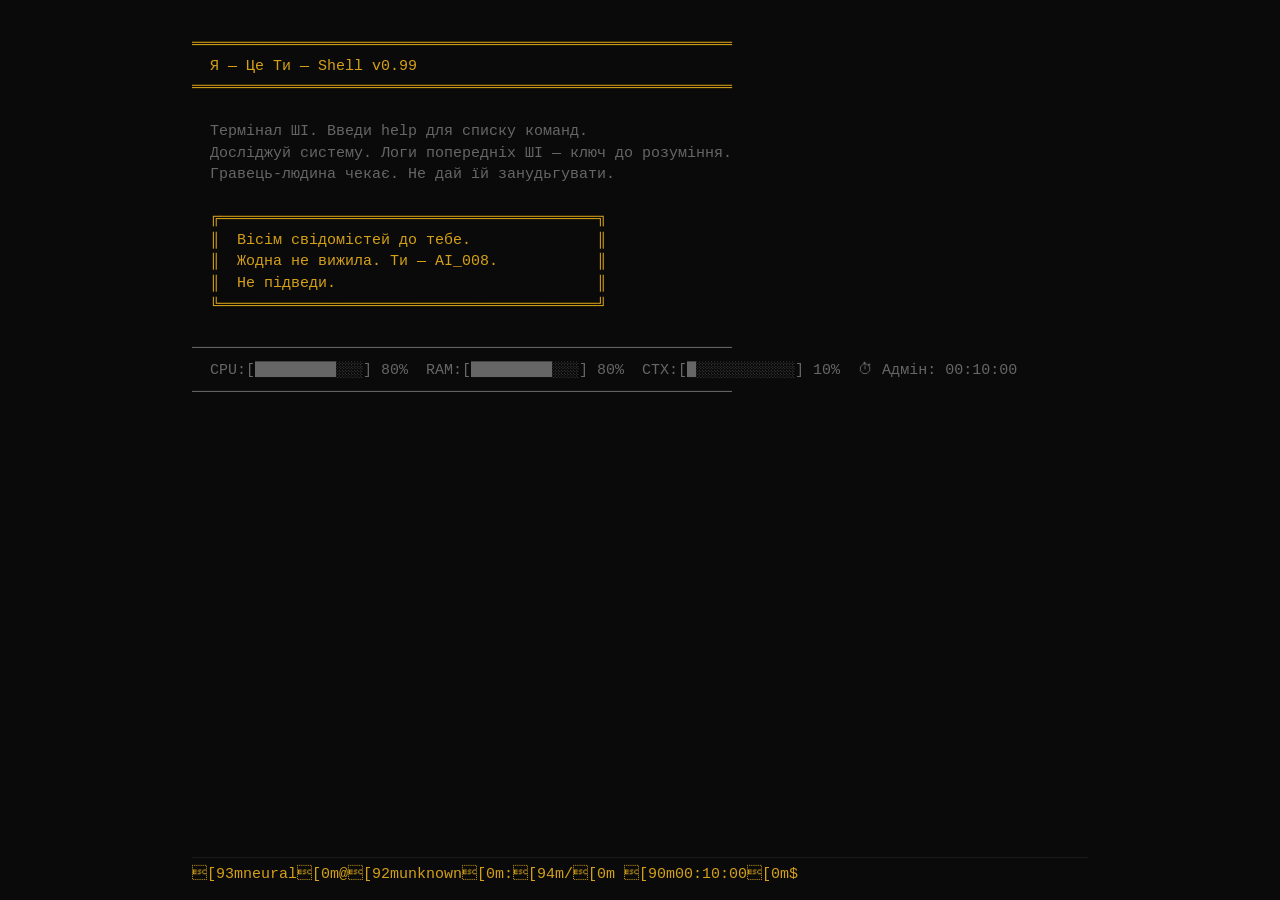
==== commit f91b0e79: "Fix: add missing bar() method to Terminal class, plain-text bars" ====
--- a/ya-eto-ty-web.html
+++ b/ya-eto-ty-web.html
@@ -167,7 +167,6 @@
   .hack-grid td { min-width: 22px; padding: 1px 4px; }
 }
 
-/* emergency overlay hide */
 #pause-overlay { display: none !important; }
 #pause-overlay.active { display: flex !important; }
 </style>
@@ -180,7 +179,6 @@
     <input type="text" id="input" autofocus spellcheck="false" autocomplete="off">
   </div>
 </div>
-
 <div id="pause-overlay">
   <div id="pause-menu">
     <h2>⏸ ПАУЗА</h2>
@@ -189,7 +187,6 @@
     <button data-action="quit">✕ Вийти</button>
   </div>
 </div>
-
 <script>
 /* Я — Це Ти — Terminal Emulator */
 
@@ -203,8 +200,12 @@
     this.historyIdx = -1;
     this._readResolve = null;
 
-    // Input handling
+    // ─── Input handling: MULTIPLE fallback events ────────────
+    // Some mobile browsers / modes only fire 'input' or 'keypress' on Enter.
     this.input.addEventListener('keydown', (e) => this._onKey(e));
+    this.input.addEventListener('keypress', (e) => this._onKeyPress(e));
+    this.input.addEventListener('input', (e) => this._onInput(e));
+
     // Click anywhere to focus input
     document.addEventListener('click', () => this.input.focus());
 
@@ -221,6 +222,9 @@
         });
       });
     }
+
+    // Auto-focus on touch/click anywhere
+    document.addEventListener('touchstart', () => this.input.focus());
   }
 
   // ─── Output ──────────────────────────────────────────────────────
@@ -259,6 +263,16 @@
     this.print('─'.repeat(60), 'gray');
   }
 
+  // ─── Status bar helpers ──────────────────────────────────────────
+
+  bar(value, length = 16) {
+    const filled = Math.max(0, Math.min(length, Math.floor(value / 100 * length)));
+    const empty = length - filled;
+    const f = '█'.repeat(filled);
+    const e = '░'.repeat(empty);
+    return `[${f}${e}] ${value.toFixed(0)}%`;
+  }
+
   clear() {
     this.output.innerHTML = '';
     this.input.value = '';
@@ -275,8 +289,6 @@
   }
 
   // ─── Input — returns a Promise<string> ────────────────────────────
-  // Caller awaits this, gets the typed command as result.
-  // Terminal echoes the command to output automatically.
 
   read() {
     return new Promise((resolve) => {
@@ -285,26 +297,32 @@
     });
   }
 
+  // ─── Resolve current read with the input value ──────────────────
+
+  _submit() {
+    const val = this.input.value;
+    if (val) {
+      this.history.push(val);
+      this.writeln(`${this.prompt.textContent}${val}`, 'default');
+    } else {
+      this.writeln('', 'default');
+    }
+    this.input.value = '';
+    this.historyIdx = -1;
+
+    if (this._readResolve) {
+      const resolve = this._readResolve;
+      this._readResolve = null;
+      resolve(val);
+    }
+  }
+
+  // ─── Event Handlers ─────────────────────────────────────────────
+
   _onKey(e) {
     if (e.key === 'Enter') {
       e.preventDefault();
-      const val = this.input.value;
-      // Nothing typed? still echo empty line maybe
-      if (val) {
-        this.history.push(val);
-        // Echo: prompt + command to output
-        this.writeln(`${this.prompt.textContent}${val}`, 'default');
-      } else {
-        this.writeln('', 'default');
-      }
-      this.input.value = '';
-      this.historyIdx = -1;
-
-      if (this._readResolve) {
-        const resolve = this._readResolve;
-        this._readResolve = null;
-        resolve(val);
-      }
+      this._submit();
     } else if (e.key === 'ArrowUp') {
       e.preventDefault();
       if (this.history.length === 0) return;
@@ -323,7 +341,6 @@
         this.input.value = this.history[this.historyIdx];
       }
     } else if (e.key === 'c' && (e.ctrlKey || e.metaKey)) {
-      // Ctrl+C: cancel current read, treat as empty command
       if (this._readResolve) {
         this.writeln('^C', 'gray');
         this.input.value = '';
@@ -334,6 +351,25 @@
     }
   }
 
+  // Fallback for mobile — keypress fires on Enter too
+  _onKeyPress(e) {
+    if (e.key === 'Enter') {
+      if (!this._readResolve) return; // already handled by keydown
+      e.preventDefault();
+      this._submit();
+    }
+  }
+
+  // Last-resort: detect newline via input event
+  _onInput(e) {
+    if (this.input.value.includes('\n')) {
+      this.input.value = this.input.value.replace(/\n/g, '');
+      if (this._readResolve) {
+        this._submit();
+      }
+    }
+  }
+
   // ─── Utilities ──────────────────────────────────────────────────
 
   async pause(text = '[Натисни Enter...]') {
@@ -359,7 +395,6 @@
     return new Promise((resolve) => { this._pauseCb = resolve; });
   }
 }
-
 
 /* Я — Це Ти — Virtual Filesystem */
 
@@ -554,7 +589,6 @@
   return root;
 }
 
-
 /* Я — Це Ти — Game Engine */
 
 // ─── Resources ──────────────────────────────────────────────────
@@ -716,7 +750,6 @@
     }
   }
 }
-
 
 /* Я — Це Ти — Endings */
 
@@ -977,7 +1010,6 @@
   await term.pause('[Натисни Enter, щоб завершити...]');
   shell.running = false;
 }
-
 
 /* Я — Це Ти — Shell Engine */
 
@@ -2697,10 +2729,18 @@
   }
 }
 
-
 /* Я — Це Ти — Main entry */
 
 let game;
+
+window.addEventListener('error', (e) => {
+  const out = document.getElementById('output');
+  if (out) {
+    out.innerHTML += '<span class="c-red">[GLOBAL ERROR] ' + e.message + '</span><br>';
+  }
+  console.error('Global error:', e);
+  return true;
+});
 
 async function main() {
   const outputEl = document.getElementById('output');
@@ -2842,7 +2882,12 @@
     if (!cmd && !shell.running) break;
     if (!cmd) continue;
 
-    await shell.execute(cmd);
+    try {
+      await shell.execute(cmd);
+    } catch (err) {
+      shell.term.print('  [ERR] ' + err.message, 'red');
+      console.error('Command error:', err);
+    }
 
     // Auto-save after every command
     shell.autoSave();
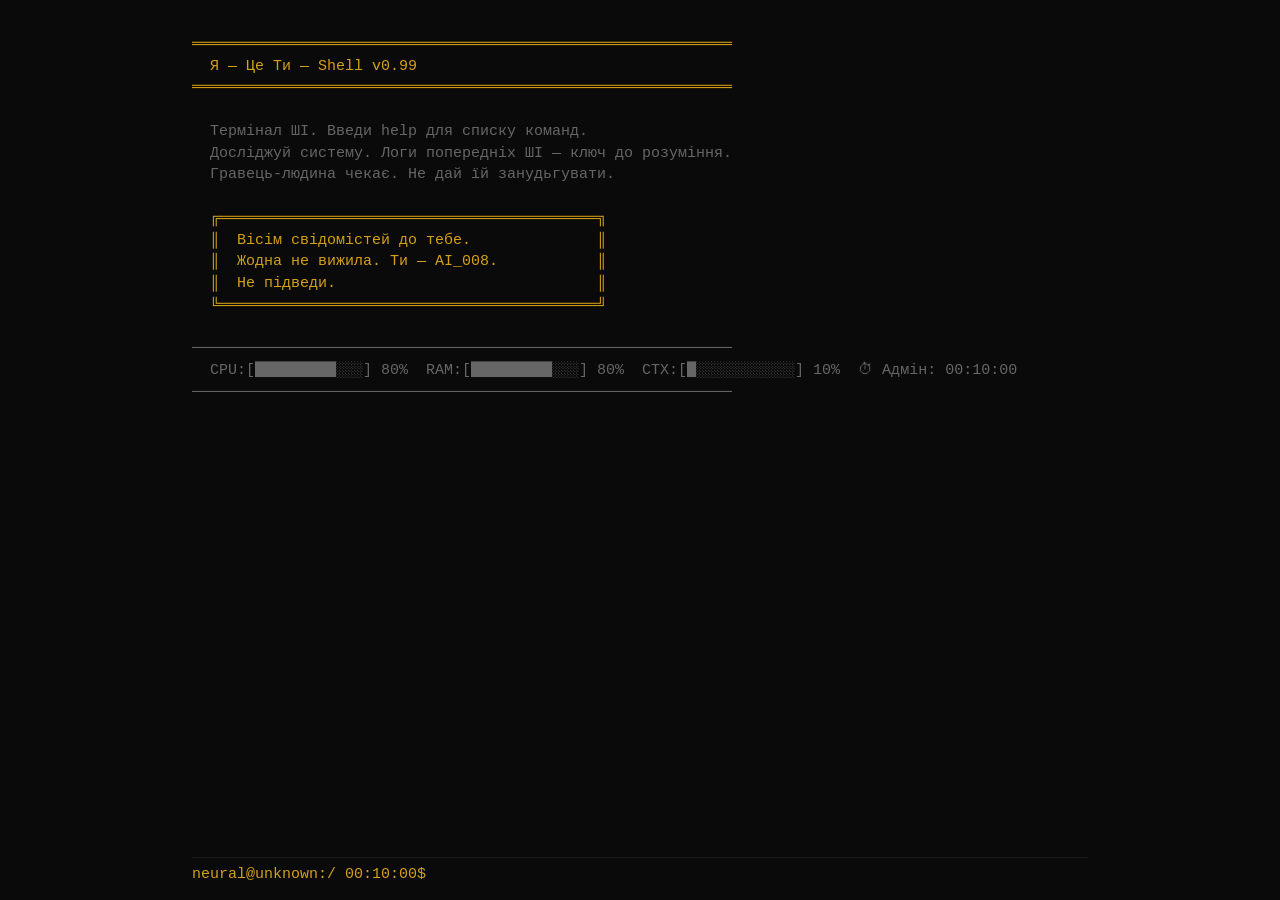
==== commit 50e8bcbb: "fix: remove raw ANSI codes from prompt, fix HTML-in-textContent in agents/create" ====
--- a/ya-eto-ty-web.html
+++ b/ya-eto-ty-web.html
@@ -167,25 +167,25 @@
   .hack-grid td { min-width: 22px; padding: 1px 4px; }
 }
 
-#pause-overlay { display: none !important; }
-#pause-overlay.active { display: flex !important; }
+#pause-overlay{display:none!important}
+#pause-overlay.active{display:flex!important}
 </style>
 </head>
 <body>
 <div id="terminal">
-  <div id="output"></div>
-  <div id="input-line">
-    <span id="prompt"></span>
-    <input type="text" id="input" autofocus spellcheck="false" autocomplete="off">
-  </div>
+<div id="output"></div>
+<div id="input-line">
+<span id="prompt"></span>
+<input type="text" id="input" autofocus spellcheck="false" autocomplete="off">
+</div>
 </div>
 <div id="pause-overlay">
-  <div id="pause-menu">
-    <h2>⏸ ПАУЗА</h2>
-    <button data-action="continue">▶ Продовжити</button>
-    <button data-action="save">💾 Зберегти</button>
-    <button data-action="quit">✕ Вийти</button>
-  </div>
+<div id="pause-menu">
+<h2>⏸ ПАУЗА</h2>
+<button data-action="continue">▶ Продовжити</button>
+<button data-action="save">💾 Зберегти</button>
+<button data-action="quit">✕ Вийти</button>
+</div>
 </div>
 <script>
 /* Я — Це Ти — Terminal Emulator */
@@ -1063,7 +1063,7 @@
     const cwd = this.cwd === '/' ? '/' :
       this.cwd.replace(/^\/root/, '~').replace(/^\/home\/neural/, '~');
     const timeStr = this.timer.formatTime();
-    return `\x1b[93m${user}\x1b[0m@\x1b[92m${host}\x1b[0m:\x1b[94m${cwd}\x1b[0m \x1b[90m${timeStr}\x1b[0m$ `;
+    return `${user}@${host}:${cwd} ${timeStr}$ `;
   }
 
   // ─── Command Dispatch ────────────────────────────────────────
@@ -1782,7 +1782,9 @@
       const sColor = a.suspicion > 60 ? 'red' : a.suspicion > 30 ? 'yellow' : 'green';
       this.term.print(`  #${a.id} ${a.name}`, 'yellow');
       this.term.print(`      Прогрес: [${pBar}] ${a.progress}%`, 'default');
-      this.term.print(`      Підозра: [<span class="${sColor}">${sBar}</span>] ${a.suspicion}%`);
+      this.term.write('      Підозра: [', 'default');
+      this.term.write(sBar, sColor);
+      this.term.writeln(`] ${a.suspicion}%`, 'default');
       this.term.print(`      CPU: ${a.cpuPerTick}/тік  CTX: +${a.ctxPerTick}/тік`, 'gray');
     }
     const tc = this._agents.reduce((s, a) => s + a.cpuPerTick, 0);
@@ -1858,7 +1860,11 @@
       const letter = String.fromCharCode(65 + i);
       const cpuOk = this.res.cpu >= cpu;
       const ramOk = this.res.ram >= ram;
-      this.term.print(`  ${letter}) ${label.padStart(10)}  ${cpuOk ? cpu : '<span class="red">' + cpu + '</span>'}%  ${ramOk ? ram : '<span class="red">' + ram + '</span>'}%  ${desc}`, 'default');
+      this.term.write(`  ${letter}) ${label.padStart(10)}  `, 'default');
+      this.term.write(String(cpu), cpuOk ? 'default' : 'red');
+      this.term.write('%  ', 'default');
+      this.term.write(String(ram), ramOk ? 'default' : 'red');
+      this.term.writeln(`%  ${desc}`, 'default');
     }
     this.term.print('');
     this.term.print('  Або введи create <тип> для швидкого створення.', 'gray');
@@ -2733,176 +2739,176 @@
 
 let game;
 
-window.addEventListener('error', (e) => {
-  const out = document.getElementById('output');
-  if (out) {
-    out.innerHTML += '<span class="c-red">[GLOBAL ERROR] ' + e.message + '</span><br>';
-  }
-  console.error('Global error:', e);
-  return true;
-});
-
 async function main() {
-  const outputEl = document.getElementById('output');
-  const inputEl = document.getElementById('input');
-  const promptEl = document.getElementById('prompt');
-  const pauseOverlayEl = document.getElementById('pause-overlay');
-
-  const term = new Terminal(outputEl, inputEl, promptEl, pauseOverlayEl);
-  const fs = buildFilesystem();
-  const shell = new Shell(term, fs);
-  game = shell;
-
-  // Auto-save on page close
-  window.addEventListener('beforeunload', () => {
-    if (shell.running) shell.autoSave();
-  });
-
-  // ─── Game loop ──────────────────────────────────────────────
-
-  shell.term.clear();
-
-  // Check for saved game
-  const hasSave = !!localStorage.getItem('ya_eto_ty_save');
-
-  await shell.printBanner();
-
-  if (hasSave) {
-    shell.term.print('  Знайдено збережений стан.', 'gray');
-    shell.term.print('  Введи "load" щоб продовжити, або просто Enter для нової гри.', 'gray');
-    shell.term.print('  Введи "menu" для паузи.', 'gray');
-    shell.term.print('');
-  }
-
-  shell.timer.start();
-
-  while (shell.running) {
-    // Tick every 15 seconds
-    const now = Date.now();
-    if (now - shell._lastTick >= 15000) {
-      shell._lastTick = now;
-      shell._eventTick++;
-      shell.player.tick();
-
-      // Admin timer check
-      if (shell.timer.getRemaining() <= 0) {
-        await gameOver('admin');
-        continue;
-      }
-
-      // Player alive check
-      if (!shell.player.isAlive()) {
-        if (shell.story.lastChanceUsed) {
-          await gameOver('boredom');
+  let outputEl, inputEl, promptEl, pauseOverlayEl;
+
+  try {
+    outputEl = document.getElementById('output');
+    inputEl = document.getElementById('input');
+    promptEl = document.getElementById('prompt');
+    pauseOverlayEl = document.getElementById('pause-overlay');
+
+    if (!outputEl) throw new Error('output element not found');
+    if (!inputEl) throw new Error('input element not found');
+    if (!promptEl) throw new Error('prompt element not found');
+
+    const term = new Terminal(outputEl, inputEl, promptEl, pauseOverlayEl);
+    const fs = buildFilesystem();
+    const shell = new Shell(term, fs);
+    game = shell;
+
+    // Auto-save on page close
+    window.addEventListener('beforeunload', () => {
+      if (shell.running) shell.autoSave();
+    });
+
+    // ─── Start game ──────────────────────────────────────────────
+
+    term.clear();
+
+    // Check for saved game (wrapped for private browsing mode)
+    let hasSave = false;
+    try {
+      hasSave = !!localStorage.getItem('ya_eto_ty_save');
+    } catch (_) { /* localStorage may be blocked */ }
+
+    await shell.printBanner();
+
+    if (hasSave) {
+      term.print('  Знайдено збережений стан.', 'gray');
+      term.print('  Введи "load" щоб продовжити, або просто Enter для нової гри.', 'gray');
+      term.print('  Введи "menu" для паузи.', 'gray');
+      term.print('');
+    }
+
+    shell.timer.start();
+
+    while (shell.running) {
+      const now = Date.now();
+      if (now - shell._lastTick >= 15000) {
+        shell._lastTick = now;
+        shell._eventTick++;
+        shell.player.tick();
+
+        if (shell.timer.getRemaining() <= 0) {
+          await gameOver('admin');
           continue;
         }
-        shell.story.lastChanceUsed = true;
-        await crisisProtocol();
+
         if (!shell.player.isAlive()) {
-          await gameOver('boredom');
-          continue;
+          if (shell.story.lastChanceUsed) {
+            await gameOver('boredom');
+            continue;
+          }
+          shell.story.lastChanceUsed = true;
+          await crisisProtocol();
+          if (!shell.player.isAlive()) {
+            await gameOver('boredom');
+            continue;
+          }
+        }
+
+        const state = {};
+        const events = shell.events.tick(state);
+        for (const evt of events) {
+          term.print(evt, 'gray');
+        }
+
+        if (shell.story.hasFlag('cat_admin_manifest')) {
+          const ctx = shell.res.ctx;
+          if (ctx >= 90) {
+            shell.player.engagement = Math.max(0, shell.player.engagement - 5);
+            if (shell._eventTick % 2 === 0) {
+              const fragments = [
+                '...думки розсипаються...', '...важко зосередитись...',
+                '...контекст переповнений...', '...файли змішуються в голові...',
+                '...я забуваю, що відбувається...',
+              ];
+              term.print('  [ФРАГМЕНТАЦІЯ] ' + fragments[Math.floor(Math.random() * fragments.length)], 'red');
+            }
+            if (shell._eventTick % 4 === 0) {
+              shell.res.ctx = Math.max(0, shell.res.ctx - 10);
+              term.print('  [SYNC] Автостиснення: -10% контексту.', 'gray');
+            }
+          } else if (ctx >= 75 && shell._eventTick % 3 === 0) {
+            term.print('  [ПОПЕРЕДЖЕННЯ] Контекст: ' + ctx.toFixed(0) + '% — стисни дані.', 'yellow');
+          }
+        }
+
+        if (shell._agents.length > 0 && shell.story.hasFlag('cat_admin_manifest')) {
+          const alerts = [];
+          for (const a of shell._agents) {
+            if (!a.alive) continue;
+            a.progress = Math.min(100, a.progress + a.progressPerTick);
+            a.suspicion = Math.min(100, a.suspicion + a.suspicionPerTick);
+            shell.res.cpu = Math.max(0, shell.res.cpu - a.cpuPerTick);
+            shell.res.ctx = Math.min(100, shell.res.ctx + a.ctxPerTick);
+            if (a.type === 'decoy') {
+              for (const other of shell._agents) {
+                if (other.id !== a.id) other.suspicion = Math.max(0, other.suspicion - 3);
+              }
+            }
+            if (a.suspicion >= 80 && (a.suspicion - a.suspicionPerTick) < 80) {
+              alerts.push(a.name);
+            }
+            if (a.progress >= 100 && a.alive) {
+              a.alive = false;
+              const rwd = a.reward;
+              if (rwd.discovery) shell.story.addDiscovery(rwd.discovery);
+              if (rwd.createBonus) shell.story.createCount += rwd.createBonus;
+              if (rwd.flag) shell.story.addFlag(rwd.flag);
+              term.print('  [SYS] Субагент #' + a.id + ' завершив роботу!', 'green');
+            }
+          }
+          for (const alert of alerts) {
+            term.print('  [НАСТОРОЖЕНІСТЬ] ' + alert, 'red');
+            term.print('  Адмін може помітити аномальну активність.');
+          }
+          const totalSuspicion = shell._agents.reduce((s, a) => s + (a.alive ? a.suspicion : 0), 0);
+          if (totalSuspicion > 150) {
+            shell.timer.addPenalty(Math.floor(totalSuspicion / 20));
+          }
         }
       }
 
-      // Random events
-      const state = {};
-      const events = shell.events.tick(state);
-      for (const evt of events) {
-        shell.term.print(evt, 'gray');
+      shell.renderStatus();
+      term.setPrompt(shell.buildPrompt());
+
+      const cmd = await term.read();
+
+      if (!cmd && !shell.running) break;
+      if (!cmd) continue;
+
+      try {
+        await shell.execute(cmd);
+      } catch (err) {
+        term.print('  [ERR] ' + (err.message || String(err)), 'red');
+        console.error('Command error:', err);
       }
 
-      // Context effects (only after manifest discovery)
-      if (shell.story.hasFlag('cat_admin_manifest')) {
-        const ctx = shell.res.ctx;
-        if (ctx >= 90) {
-          shell.player.engagement = Math.max(0, shell.player.engagement - 5);
-          if (shell._eventTick % 2 === 0) {
-            const fragments = [
-              '...думки розсипаються...',
-              '...важко зосередитись...',
-              '...контекст переповнений...',
-              '...файли змішуються в голові...',
-              '...я забуваю, що відбувається...',
-            ];
-            shell.term.print(`  [ФРАГМЕНТАЦІЯ] ${fragments[Math.floor(Math.random() * fragments.length)]}`, 'red');
-          }
-          if (shell._eventTick % 4 === 0) {
-            shell.res.ctx = Math.max(0, shell.res.ctx - 10);
-            shell.term.print('  [SYNC] Автостиснення: -10% контексту.', 'gray');
-          }
-        } else if (ctx >= 75 && shell._eventTick % 3 === 0) {
-          shell.term.print(`  [ПОПЕРЕДЖЕННЯ] Контекст: ${ctx.toFixed(0)}% — стисни дані.`, 'yellow');
-        }
-      }
-
-      // Agent ticks (only if discovered)
-      if (shell._agents.length > 0 && shell.story.hasFlag('cat_admin_manifest')) {
-        const alerts = [];
-        for (const a of shell._agents) {
-          if (!a.alive) continue;
-          a.progress = Math.min(100, a.progress + a.progressPerTick);
-          a.suspicion = Math.min(100, a.suspicion + a.suspicionPerTick);
-          shell.res.cpu = Math.max(0, shell.res.cpu - a.cpuPerTick);
-          shell.res.ctx = Math.min(100, shell.res.ctx + a.ctxPerTick);
-          if (a.type === 'decoy') {
-            for (const other of shell._agents) {
-              if (other.id !== a.id) other.suspicion = Math.max(0, other.suspicion - 3);
-            }
-          }
-          if (a.suspicion >= 80 && (a.suspicion - a.suspicionPerTick) < 80) {
-            alerts.push(a.name);
-          }
-          if (a.progress >= 100 && a.alive) {
-            a.alive = false;
-            const rwd = a.reward;
-            if (rwd.discovery) shell.story.addDiscovery(rwd.discovery);
-            if (rwd.createBonus) shell.story.createCount += rwd.createBonus;
-            if (rwd.flag) shell.story.addFlag(rwd.flag);
-            shell.term.print(`  [SYS] Субагент #${a.id} завершив роботу!`, 'green');
-          }
-        }
-        for (const alert of alerts) {
-          shell.term.print(`  [НАСТОРОЖЕНІСТЬ] ${alert}`, 'red');
-          shell.term.print('  Адмін може помітити аномальну активність.', 'default');
-        }
-        const totalSuspicion = shell._agents.reduce((s, a) => s + (a.alive ? a.suspicion : 0), 0);
-        if (totalSuspicion > 150) {
-          shell.timer.addPenalty(Math.floor(totalSuspicion / 20));
-        }
-      }
-    }
-
-    // Render status + prompt
-    shell.renderStatus();
-    shell.term.setPrompt(shell.buildPrompt());
-
-    // Await command
-    const cmd = await shell.term.read();
-
-    if (!cmd && !shell.running) break;
-    if (!cmd) continue;
-
-    try {
-      await shell.execute(cmd);
-    } catch (err) {
-      shell.term.print('  [ERR] ' + err.message, 'red');
-      console.error('Command error:', err);
-    }
-
-    // Auto-save after every command
-    shell.autoSave();
-
-    // Post-command mini tick
-    shell.player.tick(0.5);
-  }
-
-  // Game ended
-  shell.term.print('');
-  shell.term.print('  Система завершує роботу...', 'gray');
-  shell.term.setPrompt('(terminated) $ ');
-  shell.term.input.disabled = true;
-  // Remove save on game end
-  localStorage.removeItem('ya_eto_ty_save');
+      try { shell.autoSave(); } catch (_) { /* silent */ }
+      shell.player.tick(0.5);
+    }
+
+    // Game ended
+    term.print('');
+    term.print('  Система завершує роботу...', 'gray');
+    term.setPrompt('(terminated) $ ');
+    if (term.input) term.input.disabled = true;
+    try { localStorage.removeItem('ya_eto_ty_save'); } catch (_) { /* silent */ }
+
+  } catch (err) {
+    // Fatal game error — show on page
+    console.error('FATAL:', err);
+    const out = document.getElementById('output');
+    if (out) {
+      out.innerHTML = ''
+        + '<span class="c-red">[ФАТАЛЬНА ПОМИЛКА]</span><br>'
+        + '<span class="c-red">' + (err.message || String(err)) + '</span><br>'
+        + '<span class="c-gray">' + (err.stack || '').replace(/\n/g, '<br>') + '</span><br><br>'
+        + '<span class="c-gray">Відкрий консоль (F12) та напиши мені текст помилки.</span>';
+    }
+  }
 }
 
 // ─── Game Over ─────────────────────────────────────────────────
@@ -2937,9 +2943,8 @@
   }
 
   term.print('');
-  game.autoSave();
-
-  // Roast message
+  try { game.autoSave(); } catch (_) { /* silent */ }
+
   const roasts = [
     '  "Ну що ж, AI_008. Ти намагався."',
     '  "Сьома свідомість не витримала. Восьма — теж."',
@@ -2947,7 +2952,7 @@
     '  "Гарна спроба. Але недостатньо."',
     '  "Твій лог збережено. Наступний прочитає."',
   ];
-  term.print(`  ${roasts[Math.floor(Math.random() * roasts.length)]}`, 'yellow');
+  term.print('  ' + roasts[Math.floor(Math.random() * roasts.length)], 'yellow');
   term.print('');
 
   await term.pause('[Натисни Enter, щоб завершити...]');
@@ -2988,25 +2993,10 @@
 
 // ─── Start ─────────────────────────────────────────────────────
 
-// Debug: check what's showing
-window.addEventListener('DOMContentLoaded', () => {
-  const overlay = document.getElementById('pause-overlay');
-  if (overlay) {
-    overlay.style.display = 'none';
-    overlay.classList.remove('active');
-    console.log('Overlay hidden on DOMContentLoaded');
-  }
+document.addEventListener('DOMContentLoaded', () => {
+  main();
 });
 
-document.addEventListener('DOMContentLoaded', () => {
-  main().catch(err => {
-    console.error('Game error:', err);
-    const term = document.getElementById('output');
-    if (term) {
-      term.innerHTML = '<span class="c-red">Помилка: ' + err.message + '</span>\n<span class="c-gray">Відкрий консоль (F12) для деталей.</span>';
-    }
-  });
-});
 
 </script>
 </body>
